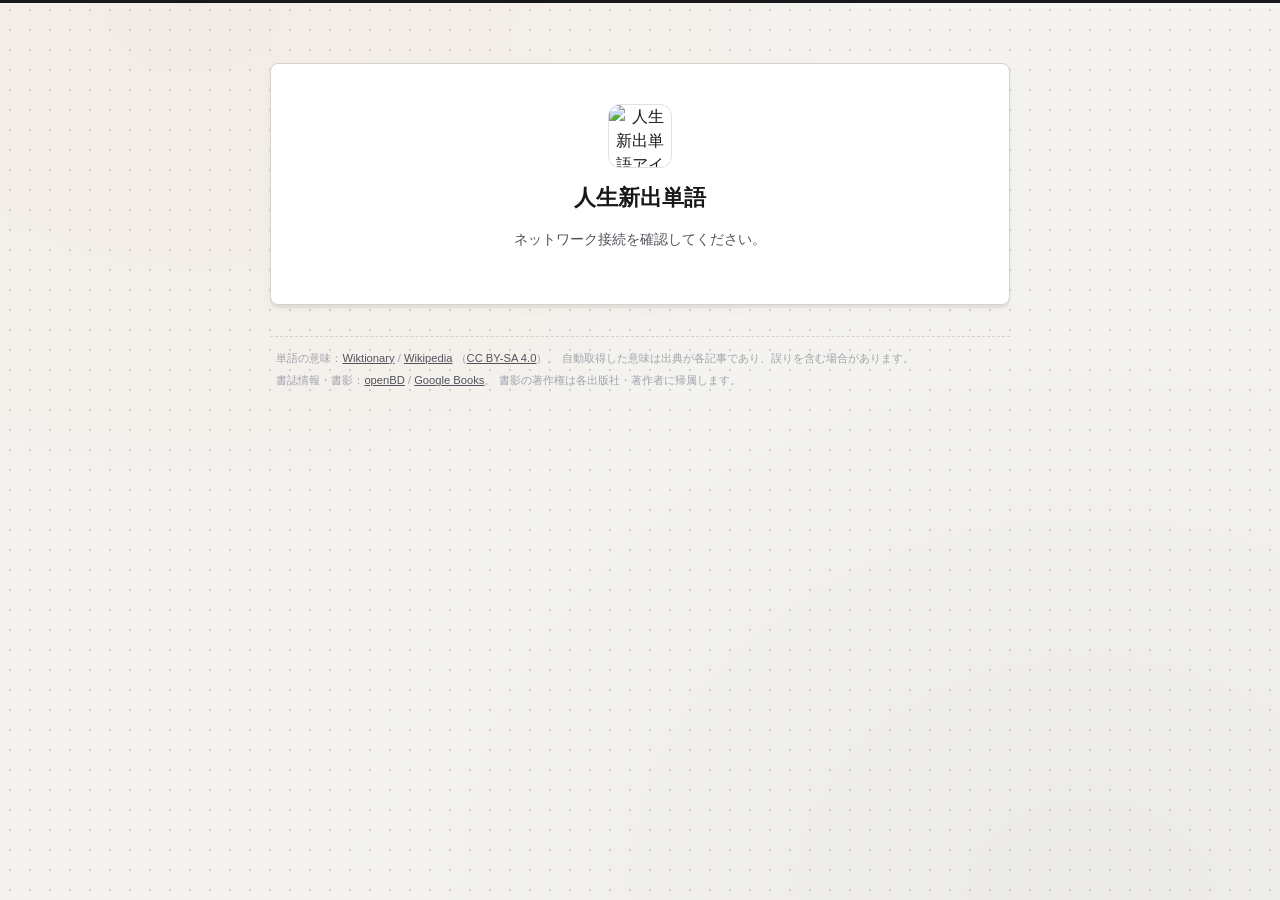
==== index.html @ a9bfadaf "feat: ランダムピックを最上部へ移動し本棚と一覧を直結、スマホ向けに本棚タブサイズを拡大" ====
<!DOCTYPE html>
<html lang="ja">
<head>
    <meta charset="utf-8">
    <meta name="viewport" content="width=device-width, initial-scale=1.0">
    <title>人生新出単語</title>
    
    <link rel="icon" type="image/png" href="./assets/icon.png?v=6">
    <link rel="apple-touch-icon" href="./assets/icon.png?v=6">

    <link rel="stylesheet" href="./assets/main.css?v=85">
    <script src="https://www.gstatic.com/firebasejs/10.14.1/firebase-app-compat.js" defer></script>
    <script src="https://www.gstatic.com/firebasejs/10.14.1/firebase-auth-compat.js" defer></script>
    <script src="https://www.gstatic.com/firebasejs/10.14.1/firebase-database-compat.js" defer></script>
    <script src="./assets/js/config.js?v=85" defer></script>
    <script src="./assets/js/storage.js?v=85" defer></script>
    <script src="./assets/js/api.js?v=85" defer></script>
    <script src="./assets/js/kuji.js?v=85" defer></script>
    <script src="./assets/js/ui-books.js?v=85" defer></script>
    <script src="./assets/js/ui-words.js?v=85" defer></script>
    <script src="./assets/js/app.js?v=85" defer></script>
</head>
<body>
    <div class="app-wrapper">
        <!-- 未ログイン時の専用ゲート画面（ログイン必須 / ローカル環境では即時プレビュー可） -->
        <section id="login-gate" class="card login-gate-card">
            <img src="./assets/icon.png?v=6" alt="人生新出単語アイコン" class="gate-icon">
            <h1 class="gate-title">人生新出単語</h1>
            <p id="gate-message" class="gate-desc">ログイン状態を確認しています...</p>
            <div class="gate-btn-group">
                <button type="button" id="gate-login-btn" class="btn btn-primary btn-gate-login" onclick="handleAuthClick()" style="display: none;">
                    Googleでログインして始める
                </button>
                <button type="button" id="gate-local-btn" class="btn btn-nav btn-gate-local" onclick="enterLocalPreviewMode()" style="display: none;">
                    ローカル確認モードでそのまま開く
                </button>
            </div>
        </section>

        <!-- ログイン後に表示されるメイン画面 -->
        <div id="app-main" class="app-main" style="display: none;">
            <!-- ヘッダー -->
            <header class="app-header">
                <div class="header-content">
                    <div class="header-text">
                        <h1 class="app-title">人生新出単語</h1>
                    </div>
                </div>
                <div class="header-actions">
                    <div id="auth-bar" class="auth-bar">
                        <span id="sync-status" class="sync-status">同期中</span>
                        <button type="button" id="auth-btn" class="btn-auth" onclick="handleAuthClick()">ログアウト</button>
                    </div>
                    <button type="button" class="btn btn-primary btn-nav" onclick="openWordAddModal()">
                        <svg class="icon-line" viewBox="0 0 16 16" aria-hidden="true"><path d="M8 3.2v9.6M3.2 8h9.6"/></svg>
                        単語を追加
                    </button>
                </div>
            </header>

            <!-- ランダムくじ引き（山札シャッフル方式） -->
            <section class="card draw-section">
                <div class="draw-row">
                    <div class="draw-title-group">
                        <span class="sub-title">
                            <svg class="icon-line icon-subtle" viewBox="0 0 16 16" aria-hidden="true"><path d="M2.5 5.5h8.5l-2-2M13.5 10.5H5l2 2"/></svg>
                            ランダムピックアップ
                        </span>
                    </div>
                    <button id="draw-btn" class="btn btn-primary btn-draw-compact" onclick="drawWord()">
                        引く
                    </button>
                </div>
                
                <div id="draw-result" class="draw-result-box" style="display: none;" aria-live="polite">
                    <div id="result-word" class="result-word"></div>
                    <div id="result-meaning" class="result-meaning"></div>
                    <div id="result-source" class="word-source" style="display: none;"></div>
                </div>
            </section>

            <!-- 本棚（ISBN / 書籍ごと）セレクター -->
            <section class="card book-shelf-card">
                <div class="book-shelf-top">
                    <span class="sub-title">
                        <svg class="icon-line icon-subtle" viewBox="0 0 16 16" aria-hidden="true"><path d="M2.5 3.5h4.2c1 0 1.3.4 1.3 1.2v8.3c0-.6-.5-1-1.3-1H2.5V3.5zm11 0H9.3c-1 0-1.3.4-1.3 1.2v8.3c0-.6.5-1 1.3-1h4.2V3.5z"/></svg>
                        本棚
                    </span>
                    <div class="book-shelf-actions">
                        <button type="button" id="book-search-jump-btn" class="btn-isbn-toggle btn-book-search-jump" onclick="openBookSearchModal()" title="本を検索して素早く移動">
                            <svg class="icon-line" viewBox="0 0 16 16" aria-hidden="true"><path d="M11.5 6.5a5 5 0 1 1-10 0 5 5 0 0 1 10 0zm-1.5 4.5 4 4"/></svg>
                            本を探す
                        </button>
                        <button type="button" id="book-reorder-btn" class="btn-isbn-toggle btn-book-reorder" onclick="toggleBookReorderMode()" style="display: none;">並び替え</button>
                        <button type="button" class="btn-isbn-toggle" onclick="toggleIsbnPanel()">＋ 本を追加</button>
                    </div>
                </div>

                <div id="isbn-panel" class="isbn-panel" style="display: none;">
                    <div class="isbn-input-row">
                        <input type="text" id="isbn-input" placeholder="本のタイトル・著者名 または ISBNコード" onkeydown="handleIsbnKey(event)">
                        <button type="button" id="isbn-submit-btn" class="btn-quick-add" onclick="addBookByIsbn()">検索・追加</button>
                    </div>
                    <div id="isbn-status" class="isbn-status">本のタイトルやISBNから書名・著者・表紙を検索します（オリジナルの本としても作成可能）</div>
                    <div id="isbn-search-results" class="isbn-search-results"></div>
                </div>

                <div id="book-tabs" class="book-tabs" role="tablist" aria-label="書籍の切り替え"></div>
                <div id="active-book-meta" class="active-book-meta" style="display: none;"></div>
            </section>

            <!-- 単語一覧・検索 -->
            <section class="card list-card">
                <div class="list-header">
                    <div class="list-title-wrap">
                        <h2 class="card-title">
                            <svg class="icon-line" viewBox="0 0 16 16" aria-hidden="true"><rect x="2.5" y="3" width="11" height="10" rx="1.5"/><path d="M5.5 6.5h5M5.5 9.5h3"/></svg>
                            登録単語
                        </h2>
                        <span id="filtered-count" class="count-badge">0 件</span>
                    </div>
                    <div class="list-header-actions">
                        <span id="save-feedback" class="save-feedback" aria-live="polite"></span>
                        <button type="button" id="batch-dict-btn" class="btn btn-sub" onclick="batchFetchMissingMeanings()" title="この本の中で意味が未登録の単語を辞書から一括検索">辞書補完</button>
                    </div>
                </div>

                <!-- 検索バー -->
                <div class="search-box">
                    <svg class="search-svg" viewBox="0 0 16 16" aria-hidden="true"><circle cx="7" cy="7" r="4.2"/><path d="M10.2 10.2L13.5 13.5"/></svg>
                    <input type="text" id="search-input" placeholder="検索..." oninput="handleSearch()">
                </div>

                <!-- ページ番号（100件ごと） -->
                <div id="list-pager" class="edit-pager list-pager" style="display: none;" aria-label="ページ切り替え（100件ごと）"></div>

                <!-- 単語カード一覧コンテナ -->
                <div id="word-list" class="word-list" role="list">
                </div>

                <!-- ページ番号（一覧下部・100件ごと） -->
                <div id="list-pager-bottom" class="edit-pager list-pager list-pager-bottom" style="display: none;" aria-label="ページ切り替え（100件ごと・下部）"></div>
            </section>
        </div>

        <!-- 単語意味確認モーダル -->
        <div id="meaning-confirm-modal" class="modal-backdrop" style="display: none;" role="dialog" aria-modal="true">
            <div class="card modal-card">
                <div class="modal-header">
                    <span id="modal-step-badge" class="count-badge">意味の確認</span>
                    <h3 id="modal-word-title" class="modal-word-title"></h3>
                </div>
                <p id="modal-guide-text" class="modal-guide">辞書から以下の意味が見つかりました。この意味で登録しますか？（直接書き換えも可能です）</p>
                <div id="modal-candidates-list" class="modal-candidates-list"></div>
                <div class="modal-input-group">
                    <label for="modal-meaning-input" class="modal-input-label">登録する意味（直接入力・編集できます）</label>
                    <input type="text" id="modal-meaning-input" class="inline-edit-input" placeholder="登録する意味を入力・編集..." oninput="handleModalMeaningInput()" onkeydown="handleModalMeaningKeydown(event)">
                </div>
                <div class="modal-actions">
                    <div class="modal-actions-sub">
                        <button type="button" id="modal-skip-btn" class="btn btn-sub" onclick="resolveMeaningModal('skip')">あとで（スキップ）</button>
                        <button type="button" id="modal-known-btn" class="btn btn-sub btn-modal-known" onclick="resolveMeaningModal('known')">意味なしで完了（既知）</button>
                    </div>
                    <button type="button" id="modal-save-btn" class="btn btn-primary btn-modal-save" onclick="resolveMeaningModal('save')">この意味で登録する</button>
                </div>
            </div>
        </div>

        <!-- 本クイック検索モーダル -->
        <div id="book-search-modal" class="modal-backdrop" style="display: none;" role="dialog" aria-modal="true" aria-labelledby="book-search-modal-title">
            <div class="card modal-card book-search-modal-card">
                <div class="modal-header">
                    <span class="count-badge" id="book-search-total-count">全0冊</span>
                    <h3 id="book-search-modal-title" class="modal-word-title">本を探す</h3>
                </div>
                <div class="book-search-modal-body">
                    <div class="book-search-input-wrap">
                        <input type="search" id="book-search-filter-input" class="inline-edit-input book-search-filter-input" placeholder="書名・著者名で絞り込み..." autocomplete="off">
                    </div>
                    <div id="book-search-modal-list" class="book-search-modal-list" role="listbox"></div>
                </div>
                <div class="modal-actions">
                    <button type="button" class="btn btn-sub" onclick="closeBookSearchModal()">閉じる</button>
                </div>
            </div>
        </div>

        <!-- 書影・表紙設定モーダル -->
        <div id="book-cover-modal" class="modal-backdrop" style="display: none;" role="dialog" aria-modal="true" aria-labelledby="cover-modal-title">
            <div class="card modal-card cover-modal-card">
                <div class="modal-header">
                    <span class="count-badge">書影・表紙</span>
                    <h3 id="cover-modal-title" class="modal-word-title">書影の設定</h3>
                </div>
                <div id="cover-modal-book-name" class="cover-modal-book-name"></div>

                <!-- プレビュー表示 -->
                <div class="cover-modal-preview-section">
                    <div id="cover-modal-preview" class="cover-modal-preview-box"></div>
                    <div class="cover-modal-preview-info">
                        <span id="cover-modal-type-badge" class="cover-type-badge">単色カラー</span>
                        <p class="cover-preview-hint">本棚や一覧で表示される表紙デザインです</p>
                    </div>
                </div>

                <!-- 単色カラー選択 -->
                <div class="cover-modal-section">
                    <label class="cover-modal-label">単色カラーを選択（12色）</label>
                    <div id="cover-color-palette" class="cover-color-palette" role="group" aria-label="表紙カラーパレット"></div>
                    <div class="cover-color-custom-row">
                        <label for="cover-color-picker" class="cover-custom-label">自由な色を指定：</label>
                        <input type="color" id="cover-color-picker" class="cover-color-picker" onchange="handleCoverColorPicker(this.value)">
                        <span id="cover-color-hex" class="cover-color-hex">#1e3a5f</span>
                    </div>
                </div>

                <!-- 画像URL設定 -->
                <div class="cover-modal-section">
                    <label for="cover-url-input" class="cover-modal-label">または画像URLを指定</label>
                    <div class="cover-url-input-row">
                        <input type="url" id="cover-url-input" class="inline-edit-input" placeholder="https://... (画像のURL)" oninput="handleCoverUrlInput(this.value)">
                        <button type="button" id="cover-url-apply-btn" class="btn btn-sub" onclick="applyCoverUrlFromInput()">プレビュー</button>
                    </div>
                    <div class="cover-url-actions">
                        <button type="button" id="cover-fetch-api-btn" class="btn btn-sub btn-fetch-cover" onclick="handleFetchCoverFromApi()">
                            <svg class="icon-line" viewBox="0 0 16 16" aria-hidden="true" style="width:13px;height:13px;margin-right:4px;vertical-align:-1px;"><path d="M11.5 6.5a5 5 0 1 1-10 0 5 5 0 0 1 10 0zm-1.5 4.5 4 4"/></svg>
                            openBD / Google Books から自動取得
                        </button>
                    </div>
                    <div id="cover-status-msg" class="cover-status-msg" style="display: none;"></div>
                </div>

                <!-- モーダルフッター操作 -->
                <div class="modal-actions">
                    <div class="modal-actions-sub">
                        <button type="button" class="btn btn-sub" onclick="resetCoverToDefault()">デフォルトに戻す</button>
                        <button type="button" class="btn btn-sub" onclick="closeBookCoverModal()">キャンセル</button>
                    </div>
                    <button type="button" id="cover-modal-save-btn" class="btn btn-primary btn-modal-save" onclick="saveBookCoverModal()">この設定で保存</button>
                </div>
            </div>
        </div>

        <!-- 単語追加モーダル -->
        <div id="word-add-modal" class="modal-backdrop" style="display: none;" role="dialog" aria-modal="true" aria-labelledby="word-add-modal-title">
            <div class="card modal-card word-add-card">
                <div class="modal-header">
                    <span class="count-badge">新規登録</span>
                    <h3 id="word-add-modal-title" class="modal-word-title">単語を追加</h3>
                </div>

                <!-- 登録先の本を選択 -->
                <div class="word-add-target-row">
                    <label for="word-add-book-select" class="word-add-label">登録先の本：</label>
                    <select id="word-add-book-select" class="word-add-select"></select>
                </div>

                <!-- 単語入力テキストエリア -->
                <div class="quick-add-box in-modal">
                    <div class="quick-add-header">
                        <span class="editor-guide">単語を入力（改行で複数一括登録可能・意味省略時は辞書から自動取得）</span>
                        <label class="setting-toggle" title="ONにすると辞書から意味を取得した際に「この意味でよいか」の確認画面を出します">
                            <input type="checkbox" id="confirm-meaning-toggle" onchange="handleConfirmSettingChange(this.checked)">
                            <span>意味を確認する</span>
                        </label>
                    </div>
                    <textarea id="quick-add-input" rows="4" placeholder="新しい単語を入力（改行で複数一気に登録できます&#10;単語だけでも、単語 : 意味 でもOK）"></textarea>
                    <div id="quick-add-status" class="quick-add-status" aria-live="polite" style="display: none;"></div>
                </div>

                <!-- モーダルフッター -->
                <div class="modal-actions">
                    <div class="modal-actions-sub">
                        <button type="button" class="btn btn-sub" onclick="closeWordAddModal()">閉じる</button>
                    </div>
                    <button type="button" id="quick-add-btn" class="btn btn-primary" onclick="addQuickWordFromModal()">追加する</button>
                </div>
            </div>
        </div>

        <!-- 出典・クレジット表示（各APIの利用条件に基づく） -->
        <footer class="credits-footer">
            <p>
                単語の意味：<a href="https://ja.wiktionary.org/" target="_blank" rel="noopener noreferrer">Wiktionary</a> /
                <a href="https://ja.wikipedia.org/" target="_blank" rel="noopener noreferrer">Wikipedia</a>
                （<a href="https://creativecommons.org/licenses/by-sa/4.0/deed.ja" target="_blank" rel="noopener noreferrer">CC BY-SA 4.0</a>）。
                自動取得した意味は出典が各記事であり、誤りを含む場合があります。
            </p>
            <p>
                書誌情報・書影：<a href="https://openbd.jp/" target="_blank" rel="noopener noreferrer">openBD</a> /
                <a href="https://books.google.com/" target="_blank" rel="noopener noreferrer">Google Books</a>。
                書影の著作権は各出版社・著作者に帰属します。
            </p>
        </footer>
    </div>
</body>
</html>
---- assets/main.css ----
:root {
    --bg-color: #f4f3ef;
    --card-bg: #ffffff;
    --text-primary: #18181b;
    --text-secondary: #52525b;
    --text-muted: #a1a1aa;
    --accent-vermilion: #e04f33;
    --primary-color: #18181b;
    --primary-hover: #27272a;
    --border-color: #e2e0d8;
    --card-shadow: 0 2px 6px rgba(24, 24, 27, 0.04), 0 1px 2px rgba(24, 24, 27, 0.03);
    --radius-card: 8px;
    --radius-btn: 6px;
}

* {
    box-sizing: border-box;
}

body {
    min-height: 100vh;
    background-color: var(--bg-color);
    background-image:
        radial-gradient(at 15% 0%, rgba(224, 79, 51, 0.05) 0px, transparent 45%),
        radial-gradient(at 85% 100%, rgba(24, 24, 27, 0.04) 0px, transparent 50%),
        radial-gradient(#d4d2c8 1.15px, transparent 1.15px);
    background-size: 100% 100%, 100% 100%, 20px 20px;
    background-attachment: fixed;
    border-top: 3px solid var(--primary-color);
    color: var(--text-primary);
    font-family: -apple-system, BlinkMacSystemFont, "Segoe UI", Roboto, "Helvetica Neue", "Hiragino Sans", "Hiragino Kaku Gothic ProN", "BIZ UDPGothic", Meiryo, sans-serif;
    line-height: 1.5;
    margin: 0;
    padding: 0;
    -webkit-font-smoothing: antialiased;
}

.app-title {
    position: relative;
    padding-left: 0.65rem;
}

.app-title::before {
    content: "";
    position: absolute;
    left: 0;
    top: 0.18em;
    bottom: 0.18em;
    width: 4px;
    border-radius: 2px;
    background-color: var(--accent-vermilion);
}

/* 縦幅をキュッと引き締めたレイアウト */
.app-wrapper {
    max-width: 780px;
    margin: 0 auto;
    padding: 1.25rem 1.25rem 3rem;
    display: flex;
    flex-direction: column;
    gap: 0.75rem;
}

.app-main {
    display: flex;
    flex-direction: column;
    gap: 0.75rem;
    width: 100%;
}

/* ログイン必須ゲート画面 */
.login-gate-card {
    display: flex;
    flex-direction: column;
    align-items: center;
    text-align: center;
    padding: 2.5rem 1.5rem !important;
    margin-top: 2.5rem;
    gap: 0.85rem;
}

.gate-icon {
    width: 64px;
    height: 64px;
    border-radius: 12px;
    border: 1px solid var(--border-color);
    object-fit: cover;
}

.gate-title {
    font-size: 1.35rem;
    font-weight: 700;
    margin: 0;
    color: var(--text-primary);
}

.gate-desc {
    font-size: 0.88rem;
    color: var(--text-secondary);
    max-width: 420px;
    margin: 0;
    line-height: 1.6;
}

.btn-gate-login {
    margin-top: 0.4rem;
    padding: 0.65rem 1.4rem;
    font-size: 0.92rem;
}

/* 本棚（ISBN / 書籍ごと） */
.book-shelf-card {
    display: flex;
    flex-direction: column;
    gap: 0.55rem;
    padding: 0.75rem 1rem !important;
}

.book-shelf-top {
    display: flex;
    align-items: center;
    justify-content: space-between;
    gap: 0.5rem;
    flex-wrap: wrap;
}

.book-shelf-actions {
    display: flex;
    align-items: center;
    gap: 0.35rem;
    margin-left: auto;
}

.btn-isbn-toggle {
    background: #f4f3ef;
    color: var(--text-primary);
    border: 1px solid #d4d2c8;
    border-radius: 4px;
    padding: 0.24rem 0.6rem;
    font-size: 0.75rem;
    font-weight: 600;
    cursor: pointer;
    white-space: nowrap;
    transition: background-color 0.15s;
}

.btn-isbn-toggle:hover {
    background: #e7e5de;
}

.btn-book-reorder.active {
    background: var(--primary-color);
    color: #ffffff;
    border-color: var(--primary-color);
}

.btn-book-reorder.active:hover {
    background: var(--primary-hover);
}

.isbn-panel {
    display: flex;
    flex-direction: column;
    gap: 0.35rem;
    background: #f9f8f5;
    border: 1px dashed #d4d2c8;
    border-radius: 6px;
    padding: 0.6rem;
}

.isbn-input-row {
    display: flex;
    gap: 0.4rem;
}

.isbn-input-row input {
    flex: 1;
    min-width: 0;
    padding: 0.45rem 0.65rem;
    font-size: 16px;
    font-family: inherit;
    border: 1px solid #d4d2c8;
    border-radius: 6px;
    background: #ffffff;
}

.isbn-status {
    font-size: 0.74rem;
    color: var(--text-secondary);
}

.isbn-search-results {
    display: flex;
    flex-direction: column;
    gap: 0.35rem;
    margin-top: 0.2rem;
}

.book-search-item {
    display: flex;
    align-items: center;
    gap: 0.6rem;
    width: 100%;
    text-align: left;
    font-family: inherit;
    background: #ffffff;
    border: 1px solid #d4d2c8;
    border-radius: 6px;
    padding: 0.45rem 0.65rem;
    cursor: pointer;
    transition: all 0.15s;
}

.book-search-item:hover {
    background: #f4f3ef;
    border-color: var(--text-primary);
}

.book-search-thumb {
    width: 30px;
    height: 42px;
    object-fit: cover;
    border-radius: 3px;
    border: 1px solid #dcdad0;
    flex-shrink: 0;
    background: #f4f3ef;
}

.book-search-text {
    display: flex;
    flex-direction: column;
    gap: 0.1rem;
    min-width: 0;
}

.book-search-title {
    font-size: 0.82rem;
    font-weight: 700;
    color: var(--text-primary);
    line-height: 1.3;
}

.book-search-sub {
    font-size: 0.72rem;
    color: var(--text-secondary);
}

.book-search-direct {
    text-align: left;
    font-family: inherit;
    font-size: 0.76rem;
    font-weight: 600;
    color: var(--text-secondary);
    background: #f4f3ef;
    border: 1px dashed #c8c5b9;
    border-radius: 5px;
    padding: 0.4rem 0.65rem;
    cursor: pointer;
    transition: all 0.15s;
}

.book-search-direct:hover {
    color: var(--text-primary);
    background: #eae8e0;
    border-color: var(--text-primary);
}

.book-tabs {
    display: flex;
    flex-wrap: nowrap;
    gap: 0.35rem;
    overflow-x: auto;
    overflow-y: hidden;
    padding-bottom: 0.35rem;
    -webkit-overflow-scrolling: touch;
    scrollbar-width: thin;
    scrollbar-color: #dcdad0 transparent;
}

.book-tabs::-webkit-scrollbar {
    height: 4px;
}

.book-tabs::-webkit-scrollbar-track {
    background: transparent;
}

.book-tabs::-webkit-scrollbar-thumb {
    background: #dcdad0;
    border-radius: 999px;
}

.book-tabs::-webkit-scrollbar-thumb:hover {
    background: #b8b5a8;
}

.book-tabs.is-reordering {
    flex-wrap: wrap;
    overflow-x: visible;
    padding-bottom: 0;
}

.book-tab {
    display: inline-flex;
    align-items: center;
    gap: 0.3rem;
    padding: 0.28rem 0.5rem;
    font-family: inherit;
    font-size: 0.78rem;
    font-weight: 600;
    color: var(--text-secondary);
    background-color: #f4f3ef;
    border: 1px solid #dcdad0;
    border-radius: 5px;
    cursor: pointer;
    transition: all 0.15s;
    max-width: 140px;
    white-space: nowrap;
    flex-shrink: 0;
}

.book-tab-color-dot {
    width: 8px;
    height: 8px;
    border-radius: 50%;
    flex-shrink: 0;
    box-shadow: 0 0 0 1px rgba(0, 0, 0, 0.12);
    transition: transform 0.15s ease;
}

.book-tab.active .book-tab-color-dot {
    box-shadow: 0 0 0 1.5px #ffffff;
    transform: scale(1.1);
}

.book-tab-title {
    overflow: hidden;
    text-overflow: ellipsis;
    white-space: nowrap;
    min-width: 0;
    flex: 1;
}

.book-tab-pin-badge {
    display: inline-flex;
    align-items: center;
    justify-content: center;
    flex-shrink: 0;
    margin-left: 0.05rem;
    color: #b45309;
    opacity: 0.85;
}

.book-tab.is-pinned {
    border-color: #d8d3c5;
}

.book-tab.is-pinned.active {
    border-color: var(--primary-color);
}

.book-tab-divider {
    width: 1px;
    height: 16px;
    background: #d8d6cb;
    margin: 0 0.15rem;
    align-self: center;
    flex-shrink: 0;
}

.book-tab-count {
    flex-shrink: 0;
    font-size: 0.72rem;
    font-weight: 600;
    padding: 0.05rem 0.35rem;
    background: rgba(0, 0, 0, 0.06);
    border-radius: 999px;
    line-height: 1.2;
}

.book-tab:hover {
    color: var(--text-primary);
    background-color: #eae8e0;
}

.book-tab.active {
    background-color: var(--primary-color);
    color: #ffffff;
    border-color: var(--primary-color);
}

.book-tab.active .book-tab-count {
    background: rgba(255, 255, 255, 0.25);
    color: #ffffff;
}

.book-tab[draggable="true"] {
    cursor: grab;
}

.book-tab[draggable="true"]:active {
    cursor: grabbing;
}

.book-tab.is-dragging {
    opacity: 0.45;
}

.book-tab.drag-over-left {
    box-shadow: -3px 0 0 0 var(--accent-vermilion);
}

.book-tab.drag-over-right {
    box-shadow: 3px 0 0 0 var(--accent-vermilion);
}

.active-book-meta {
    display: flex;
    align-items: center;
    justify-content: space-between;
    gap: 0.6rem;
    flex-wrap: wrap;
    padding-top: 0.45rem;
    border-top: 1px dashed #e2e0d8;
    font-size: 0.78rem;
    color: var(--text-secondary);
}

.book-meta-left {
    display: flex;
    align-items: center;
    gap: 0.6rem;
    min-width: 0;
    flex: 1;
}

.book-meta-actions {
    display: flex;
    align-items: center;
    gap: 0.35rem;
    flex-shrink: 0;
    margin-left: auto;
}

.btn-book-move {
    background: #f4f3ef;
    border: 1px solid #d4d2c8;
    border-radius: 4px;
    color: var(--text-secondary);
    font-family: inherit;
    font-size: 0.7rem;
    font-weight: 600;
    padding: 0.12rem 0.45rem;
    cursor: pointer;
    white-space: nowrap;
    transition: all 0.15s;
}

.btn-book-move:hover:not(:disabled) {
    color: var(--text-primary);
    background: #eae8e0;
    border-color: var(--text-primary);
}

.btn-book-move:disabled {
    opacity: 0.4;
    cursor: not-allowed;
}

.book-cover-wrap {
    display: inline-flex;
    flex-shrink: 0;
    cursor: pointer;
    border-radius: 3px;
    position: relative;
    outline: none;
    transition: transform 0.15s ease, filter 0.15s ease;
}

.book-cover-wrap:hover {
    transform: translateY(-1px);
    filter: brightness(1.04);
}

.book-cover-wrap:focus-visible {
    box-shadow: 0 0 0 2px var(--primary-color);
}

.book-cover-thumb {
    width: 36px;
    height: 50px;
    object-fit: cover;
    border-radius: 3px;
    border: 1px solid rgba(0, 0, 0, 0.15);
    box-shadow: 0 1px 3px rgba(24, 24, 27, 0.12);
    flex-shrink: 0;
    background-color: #f4f3ef;
}

.book-cover-thumb.is-large {
    width: 72px;
    height: 100px;
    border-radius: 4px;
    box-shadow: 0 4px 10px rgba(24, 24, 27, 0.18);
}

.book-cover-placeholder {
    display: flex;
    align-items: center;
    justify-content: center;
    width: 36px;
    height: 50px;
    box-sizing: border-box;
    padding: 3px 4px 3px 6px;
    font-size: 0.62rem;
    font-weight: 700;
    line-height: 1.15;
    background-image: 
        linear-gradient(to right, rgba(0, 0, 0, 0.25) 0, rgba(0, 0, 0, 0.16) 2px, rgba(255, 255, 255, 0.15) 3px, transparent 4px),
        linear-gradient(135deg, rgba(255, 255, 255, 0.16) 0%, transparent 60%);
    border: 1px solid rgba(0, 0, 0, 0.18);
    border-left: 3px solid rgba(0, 0, 0, 0.32);
    border-radius: 2px 4px 4px 2px;
    box-shadow: 1px 1px 3px rgba(0, 0, 0, 0.12), inset 0 0 4px rgba(0, 0, 0, 0.08);
    text-align: center;
    word-break: break-all;
    overflow: hidden;
    user-select: none;
    flex-shrink: 0;
}

.book-cover-placeholder.is-large {
    width: 72px;
    height: 100px;
    font-size: 0.78rem;
    padding: 6px 8px 6px 12px;
    border-left-width: 5px;
    border-radius: 3px 6px 6px 3px;
    box-shadow: 2px 4px 12px rgba(0, 0, 0, 0.2);
}

.book-cover-placeholder .book-cover-title {
    display: block;
    max-width: 100%;
    word-break: break-all;
    letter-spacing: -0.02em;
    text-shadow: 0 1px 2px rgba(0, 0, 0, 0.25);
}

.book-meta-text {
    font-weight: 600;
    color: var(--text-primary);
    word-break: break-word;
}

.btn-book-pin {
    background: #f4f3ef;
    border: 1px solid #d4d2c8;
    border-radius: 4px;
    color: var(--text-primary);
    font-family: inherit;
    font-size: 0.7rem;
    font-weight: 600;
    padding: 0.12rem 0.5rem;
    cursor: pointer;
    white-space: nowrap;
    display: inline-flex;
    align-items: center;
    gap: 0.25rem;
    transition: all 0.15s;
}

.btn-book-pin:hover {
    background: #eae8e0;
    border-color: #b45309;
    color: #b45309;
}

.btn-book-pin.is-pinned {
    background: #fef3c7;
    border-color: #fde68a;
    color: #92400e;
}

.btn-book-pin.is-pinned:hover {
    background: #fde68a;
    border-color: #f59e0b;
}

.btn-book-cover {
    background: #f4f3ef;
    border: 1px solid #d4d2c8;
    border-radius: 4px;
    color: var(--text-primary);
    font-family: inherit;
    font-size: 0.7rem;
    font-weight: 600;
    padding: 0.12rem 0.5rem;
    cursor: pointer;
    white-space: nowrap;
    display: inline-flex;
    align-items: center;
    gap: 0.25rem;
    transition: all 0.15s;
}

.btn-book-cover:hover {
    background: #eae8e0;
    border-color: var(--primary-color);
    color: var(--primary-color);
}

.btn-book-remove {
    background: none;
    border: 1px solid #e4e2d8;
    border-radius: 4px;
    color: var(--text-muted);
    font-size: 0.7rem;
    padding: 0.12rem 0.45rem;
    cursor: pointer;
    white-space: nowrap;
}

.btn-book-remove:hover {
    color: #dc2626;
    border-color: #fca5a5;
    background: #fef2f2;
}

.draw-title-group {
    display: flex;
    align-items: center;
    gap: 0.5rem;
    flex-wrap: wrap;
}

.draw-deck-info {
    font-size: 0.72rem;
    font-weight: 600;
    color: var(--text-secondary);
    background: #f4f3ef;
    border: 1px solid #dcdad0;
    border-radius: 4px;
    padding: 0.08rem 0.45rem;
}

/* ヘッダー（スリム化） */
.app-header {
    display: flex;
    align-items: center;
    justify-content: space-between;
    padding: 0.25rem 0;
    gap: 0.75rem;
}

.header-content {
    display: flex;
    align-items: center;
    gap: 0.65rem;
}

.app-icon {
    width: 38px;
    height: 38px;
    border-radius: 6px;
    border: 1px solid var(--border-color);
    object-fit: cover;
    flex-shrink: 0;
}

.app-title {
    font-size: 1.2rem;
    font-weight: 700;
    color: var(--text-primary);
    margin: 0;
    letter-spacing: -0.01em;
    white-space: nowrap;
}

.header-actions {
    display: flex;
    align-items: center;
    gap: 0.45rem;
    flex-wrap: wrap;
    justify-content: flex-end;
}

.auth-bar {
    display: inline-flex;
    align-items: center;
    gap: 0.4rem;
    background: #ffffff;
    border: 1px solid #d4d2c8;
    border-radius: var(--radius-btn);
    padding: 0.22rem 0.5rem;
    box-shadow: 0 1px 0 rgba(24, 24, 27, 0.06);
}

.sync-status {
    font-size: 0.72rem;
    font-weight: 600;
    color: var(--text-secondary);
    white-space: nowrap;
}

.sync-status.synced {
    color: #15803d;
}

.btn-auth {
    background: #f4f3ef;
    color: var(--text-primary);
    border: 1px solid #d4d2c8;
    border-radius: 4px;
    padding: 0.22rem 0.55rem;
    font-size: 0.74rem;
    font-weight: 600;
    cursor: pointer;
    transition: all 0.15s;
    white-space: nowrap;
}

.btn-auth:hover {
    background: #e7e5de;
    border-color: #a1a1aa;
}

.edit-header-top {
    width: 100%;
    display: flex;
    align-items: center;
    justify-content: space-between;
    gap: 0.5rem;
}

.btn-nav {
    display: inline-flex;
    align-items: center;
    gap: 0.35rem;
    padding: 0.45rem 0.9rem;
    font-size: 0.82rem;
    font-weight: 600;
    color: #ffffff;
    background: var(--primary-color);
    border: 1px solid var(--primary-color);
    border-radius: var(--radius-btn);
    box-shadow: 0 2px 0 #000000;
    text-decoration: none;
    transition: all 0.12s;
}

.icon-line {
    width: 14px;
    height: 14px;
    fill: none;
    stroke: currentColor;
    stroke-width: 1.7;
    stroke-linecap: round;
    stroke-linejoin: round;
    flex-shrink: 0;
}

.icon-subtle {
    opacity: 0.7;
}

.icon-pin {
    width: 12px;
    height: 12px;
    transform: rotate(45deg);
    transform-origin: center;
    transition: transform 0.15s ease, fill 0.15s ease;
}

.book-tab-pin-badge .icon-pin {
    width: 11px;
    height: 11px;
}

.book-tab.is-pinned .icon-pin,
.btn-book-pin.is-pinned .icon-pin {
    fill: currentColor;
}

.btn-nav:hover {
    background: var(--primary-hover);
    transform: translateY(-1px);
    box-shadow: 0 3px 0 #000000;
}

.btn-nav:active {
    transform: translateY(1px);
    box-shadow: 0 1px 0 #000000;
}

/* カード共通スタイル */
.card {
    background: var(--card-bg);
    border-radius: var(--radius-card);
    border: 1px solid #d4d2c8;
    box-shadow: 0 3px 0 rgba(24, 24, 27, 0.06), 0 4px 12px rgba(24, 24, 27, 0.03);
    padding: 1rem 1.15rem;
}

.card-title {
    display: inline-flex;
    align-items: center;
    gap: 0.4rem;
    font-size: 0.95rem;
    font-weight: 700;
    color: var(--text-primary);
    margin: 0;
    letter-spacing: 0.01em;
}

/* ランダムピックアップ（主張を抑えた控えめなサブバー設計） */
.draw-section {
    background: #faf9f5;
    border: 1px dashed #ccc9be;
    box-shadow: none;
    display: flex;
    flex-direction: column;
    gap: 0.55rem;
    padding: 0.55rem 0.95rem;
    position: relative;
}

.draw-row {
    display: flex;
    align-items: center;
    justify-content: space-between;
}

.sub-title {
    display: inline-flex;
    align-items: center;
    gap: 0.38rem;
    font-size: 0.8rem;
    font-weight: 600;
    color: var(--text-secondary);
}

.btn-draw-compact {
    width: auto !important;
    padding: 0.3rem 0.85rem !important;
    font-size: 0.78rem !important;
    font-weight: 600;
    color: var(--text-primary);
    background: #ffffff;
    border: 1px solid #c8c5b9;
    border-radius: var(--radius-btn);
    box-shadow: 0 1px 0 rgba(24, 24, 27, 0.08);
    cursor: pointer;
    transition: all 0.12s;
}

.btn-draw-compact:hover:not(:disabled) {
    background: #f4f3ef;
    border-color: var(--text-primary);
}

.btn-draw-compact:active:not(:disabled) {
    transform: translateY(1px);
    box-shadow: none;
}

.draw-result-box {
    background: #ffffff;
    border: 1px solid #dcdad0;
    border-left: 3px solid var(--accent-vermilion);
    border-radius: 6px;
    padding: 0.55rem 0.85rem;
    text-align: left;
}

.draw-result-box.popping {
    animation: resultPop 0.2s ease-out;
}

.result-word {
    font-size: 1.15rem;
    font-weight: 700;
    color: var(--text-primary);
    line-height: 1.3;
}

.result-meaning {
    font-size: 0.82rem;
    color: var(--text-secondary);
    line-height: 1.45;
    margin-top: 0.2rem;
    display: block;
}

.result-meaning:empty {
    display: none;
}

/* 単語一覧・検索 */
.list-card {
    display: flex;
    flex-direction: column;
    gap: 0.75rem;
}

.list-header {
    display: flex;
    align-items: center;
    justify-content: space-between;
    gap: 0.5rem;
    flex-wrap: wrap;
    padding-bottom: 0.5rem;
    border-bottom: 1px solid #eceae2;
}

.list-header-actions {
    display: flex;
    align-items: center;
    gap: 0.4rem;
    flex-wrap: wrap;
}


.list-title-wrap {
    display: flex;
    align-items: center;
    gap: 0.5rem;
}

.count-badge {
    font-size: 0.73rem;
    font-weight: 700;
    color: #f4f3ef;
    background-color: var(--primary-color);
    padding: 0.1rem 0.5rem;
    border-radius: 4px;
    letter-spacing: 0.02em;
}

/* 検索ボックス */
.search-box {
    position: relative;
}

.search-svg {
    position: absolute;
    left: 0.75rem;
    top: 50%;
    transform: translateY(-50%);
    width: 14px;
    height: 14px;
    fill: none;
    stroke: var(--text-muted);
    stroke-width: 1.7;
    stroke-linecap: round;
    pointer-events: none;
}

.search-box input {
    width: 100%;
    padding: 0.52rem 0.8rem 0.52rem 2.1rem;
    font-family: inherit;
    font-size: 16px;
    border: 1px solid #d4d2c8;
    border-radius: 6px;
    background-color: #f9f8f5;
    box-shadow: inset 0 1px 2px rgba(24, 24, 27, 0.03);
    transition: all 0.15s;
}

.search-box input:focus {
    background-color: #ffffff;
    border-color: var(--text-primary);
    box-shadow: 0 0 0 2px rgba(24, 24, 27, 0.08);
    outline: none;
}

/* 単語カードリスト（インデックスカード風デザイン） */
.word-list {
    display: grid;
    grid-template-columns: repeat(auto-fill, minmax(320px, 1fr));
    gap: 0.6rem;
}

.word-card {
    background-color: #ffffff;
    border: 1px solid #dcdad0;
    border-left: 3px solid #18181b;
    border-radius: 6px;
    padding: 0.45rem 0.7rem;
    box-shadow: 0 2px 0 rgba(24, 24, 27, 0.04);
    transition: all 0.15s ease;
    display: flex;
    flex-direction: column;
    justify-content: center;
}

.word-card.is-editing {
    grid-column: 1 / -1;
}

.word-card:hover {
    border-color: #b8b5a8;
    border-left-color: var(--accent-vermilion);
    transform: translateY(-1px);
    box-shadow: 0 3px 0 rgba(24, 24, 27, 0.07), 0 4px 10px rgba(24, 24, 27, 0.04);
}

.word-card-top {
    display: flex;
    align-items: center;
    justify-content: space-between;
    gap: 0.35rem;
    margin-bottom: 0;
}

.word-term {
    font-size: 0.95rem;
    font-weight: 700;
    color: var(--text-primary);
    word-break: break-word;
    line-height: 1.3;
}

.card-actions {
    display: flex;
    align-items: center;
    gap: 0.1rem;
    flex-shrink: 0;
}

.btn-card-action {
    background: none;
    border: none;
    color: var(--text-muted);
    cursor: pointer;
    font-size: 0.72rem;
    padding: 0.1rem 0.28rem;
    border-radius: 4px;
    transition: color 0.15s, background-color 0.15s;
    white-space: nowrap;
}

.btn-card-add {
    color: var(--text-secondary);
    font-weight: 500;
}

.btn-card-known {
    color: #15803d;
    font-weight: 700;
    padding: 0.1rem 0.35rem;
}

.btn-card-known:hover {
    color: #166534 !important;
    background-color: #dcfce7 !important;
}

.word-term-wrap {
    flex: 1;
    display: flex;
    align-items: center;
    gap: 0.4rem;
    flex-wrap: wrap;
    min-width: 0;
}

.btn-card-auto {
    color: #1d4ed8;
    font-weight: 600;
}

.btn-card-auto:hover {
    color: #1e40af !important;
    background-color: #eff6ff !important;
}

.auto-meaning-badge {
    display: inline-block;
    font-size: 0.66rem;
    font-weight: 700;
    color: #9a3412;
    background-color: #ffedd5;
    border: 1px solid #fed7aa;
    border-radius: 3px;
    padding: 0.02rem 0.32rem;
    margin-right: 0.35rem;
    vertical-align: middle;
}

.auto-verify-bar {
    display: flex;
    align-items: center;
    gap: 0.35rem;
    margin-top: 0.35rem;
    flex-wrap: wrap;
}

.btn-auto-verify {
    font-family: inherit;
    font-size: 0.7rem;
    font-weight: 600;
    padding: 0.15rem 0.45rem;
    border-radius: 4px;
    border: 1px solid #d4d2c8;
    background-color: #f9f8f5;
    color: var(--text-secondary);
    cursor: pointer;
    transition: all 0.15s;
}

.btn-auto-verify:hover {
    color: var(--text-primary);
    background-color: #eae8e0;
}

.btn-auto-verify.ok {
    color: #15803d;
    border-color: #bbf7d0;
    background-color: #f0fdf4;
}

.btn-auto-verify.ok:hover {
    background-color: #dcfce7;
}

.btn-auto-verify.danger:hover {
    color: #dc2626;
    border-color: #fecaca;
    background-color: #fef2f2;
}

.inline-candidates {
    display: flex;
    flex-direction: column;
    gap: 0.25rem;
    font-size: 0.74rem;
    color: var(--text-secondary);
}

.candidate-chip {
    text-align: left;
    font-family: inherit;
    font-size: 0.75rem;
    color: var(--text-primary);
    background-color: #f9f8f5;
    border: 1px solid #d4d2c8;
    border-radius: 4px;
    padding: 0.3rem 0.5rem;
    cursor: pointer;
    line-height: 1.35;
}

.candidate-chip:hover {
    background-color: #f0eee6;
    border-color: var(--text-primary);
}

.btn-inline-dict {
    margin-right: auto;
    padding: 0.2rem 0.55rem;
    font-size: 0.72rem;
    font-weight: 600;
    color: var(--text-primary);
    background-color: #f4f3ef;
    border: 1px solid #d4d2c8;
    border-radius: 4px;
    cursor: pointer;
}

.btn-inline-dict:hover {
    background-color: #e7e5de;
}

.btn-card-action:hover {
    color: var(--text-primary);
    background-color: #f4f4f5;
}

.btn-card-delete:hover {
    color: #dc2626 !important;
    background-color: #fef2f2 !important;
}

.word-desc {
    font-size: 0.82rem;
    color: var(--text-secondary);
    line-height: 1.45;
    word-break: break-word;
    margin: 0.2rem 0 0;
    padding-top: 0.35rem;
    border-top: 1px dashed #e5e3dc;
}

/* インライン編集エリア */
.word-term-editable {
    cursor: pointer;
    border-bottom: 1px dashed transparent;
    transition: border-color 0.15s, color 0.15s;
}

.word-term-editable:hover {
    border-bottom-color: var(--text-muted);
}

.inline-edit-box {
    margin-top: 0.45rem;
    padding-top: 0.45rem;
    border-top: 1px dashed #e5e3dc;
    display: flex;
    flex-direction: column;
    gap: 0.4rem;
}

.inline-edit-row {
    display: flex;
    align-items: center;
    gap: 0.45rem;
}

.inline-edit-label {
    font-size: 0.72rem;
    font-weight: 700;
    color: var(--text-secondary);
    width: 2.2rem;
    flex-shrink: 0;
}

.inline-edit-input {
    flex: 1;
    width: 100%;
    padding: 0.4rem 0.55rem;
    font-size: 16px;
    border: 1px solid #d4d2c8;
    border-radius: 4px;
    outline: none;
    background: #ffffff;
}

.inline-edit-input:focus {
    border-color: var(--text-primary);
}

.inline-word-input {
    font-weight: 700;
}

.inline-edit-btns {
    display: flex;
    gap: 0.3rem;
    justify-content: flex-end;
}

.btn-inline-save {
    padding: 0.2rem 0.55rem;
    font-size: 0.72rem;
    font-weight: 600;
    color: #ffffff;
    background-color: var(--primary-color);
    border: none;
    border-radius: 4px;
    cursor: pointer;
}

.btn-inline-cancel {
    padding: 0.2rem 0.55rem;
    font-size: 0.72rem;
    color: var(--text-secondary);
    background-color: #f4f4f5;
    border: none;
    border-radius: 4px;
    cursor: pointer;
}

.empty-state {
    grid-column: 1 / -1;
    text-align: center;
    padding: 2rem 1rem;
    color: var(--text-muted);
    font-size: 0.85rem;
}

.link-add-empty {
    margin-top: 0.6rem;
}

/* 単語追加フォーム・モーダル内共通スタイル */

.quick-add-box {
    display: flex;
    flex-direction: column;
    gap: 0.4rem;
    padding-bottom: 0.65rem;
    border-bottom: 1px dashed #e2e0d8;
}

.quick-add-header {
    display: flex;
    align-items: center;
    justify-content: space-between;
    gap: 0.5rem;
    flex-wrap: wrap;
}

.quick-add-status {
    font-size: 0.78rem;
    font-weight: 600;
    color: var(--text-secondary);
    padding: 0.15rem 0.1rem 0;
}

.quick-add-status.is-loading {
    color: #1d4ed8;
}

.quick-add-status.is-success {
    color: #15803d;
}

.quick-add-status.is-error {
    color: var(--accent-vermilion);
}

.quick-add-box textarea {
    width: 100%;
    padding: 0.55rem 0.7rem;
    font-family: inherit;
    font-size: 16px;
    line-height: 1.5;
    color: var(--text-primary);
    background-color: #f9f8f5;
    border: 1px solid #d4d2c8;
    border-radius: 6px;
    resize: vertical;
    min-height: 68px;
    transition: all 0.15s;
}

.quick-add-box textarea:focus {
    background-color: #ffffff;
    border-color: var(--text-primary);
    box-shadow: 0 0 0 2px rgba(24, 24, 27, 0.08);
    outline: none;
}

.btn-quick-add {
    flex-shrink: 0;
    padding: 0.35rem 0.85rem;
    font-family: inherit;
    font-size: 0.8rem;
    font-weight: 600;
    color: #ffffff;
    background-color: var(--primary-color);
    border: 1px solid #09090b;
    border-radius: 6px;
    cursor: pointer;
    box-shadow: 0 1px 0 #09090b;
    transition: all 0.15s;
    white-space: nowrap;
}

.btn-quick-add:hover:not(:disabled) {
    background-color: var(--primary-hover);
}

.btn-quick-add:active:not(:disabled) {
    transform: translateY(1px);
    box-shadow: none;
}

.btn-quick-add:disabled {
    color: var(--text-muted);
    background-color: #f4f3ef;
    border-color: #d4d2c8;
    box-shadow: none;
    cursor: wait;
}

.editor-guide {
    font-size: 0.78rem;
    color: var(--text-secondary);
    margin: 0;
}

.editor-guide code {
    background-color: #f4f4f5;
    color: var(--text-primary);
    padding: 0.1rem 0.35rem;
    border-radius: 4px;
    font-size: 0.75rem;
}

.save-feedback {
    font-size: 0.78rem;
    font-weight: 600;
    color: #15803d;
    opacity: 0;
    transition: opacity 0.2s ease;
    pointer-events: none;
}

.save-feedback.unsaved {
    color: var(--accent-vermilion);
}

.save-feedback.visible {
    opacity: 1;
}

.btn-primary {
    display: inline-flex;
    align-items: center;
    justify-content: center;
    padding: 0.48rem 1rem;
    font-family: inherit;
    font-size: 0.84rem;
    font-weight: 700;
    color: #ffffff;
    background-color: var(--primary-color);
    border: 1px solid #09090b;
    border-radius: var(--radius-btn);
    box-shadow: 0 2px 0 #09090b;
    cursor: pointer;
    transition: all 0.15s;
    white-space: nowrap;
}

.btn-primary:hover:not(:disabled) {
    background-color: var(--primary-hover);
    transform: translateY(-1px);
    box-shadow: 0 3px 0 #09090b;
}

.btn-primary:active:not(:disabled) {
    transform: translateY(1px);
    box-shadow: none;
}

.btn-primary:disabled {
    color: var(--text-muted);
    background-color: #f4f3ef;
    border-color: #d4d2c8;
    box-shadow: none;
    cursor: not-allowed;
    transform: none;
}

.btn-sub {
    padding: 0.42rem 0.7rem;
    font-family: inherit;
    font-size: 0.76rem;
    color: var(--text-secondary);
    background-color: #fafafa;
    border: 1px solid var(--border-color);
    border-radius: 4px;
    cursor: pointer;
    transition: all 0.15s;
    white-space: nowrap;
}

.btn-sub:hover:not(:disabled) {
    color: var(--text-primary);
    background-color: #f4f4f5;
}

.btn-sub:disabled {
    opacity: 0.45;
    cursor: not-allowed;
}

.gate-btn-group {
    display: flex;
    flex-direction: column;
    align-items: center;
    gap: 0.5rem;
}

.btn-gate-local {
    font-size: 0.8rem;
}

.quick-add-right {
    display: flex;
    align-items: center;
    gap: 0.65rem;
    flex-wrap: wrap;
}

.setting-toggle {
    display: inline-flex;
    align-items: center;
    gap: 0.35rem;
    font-size: 0.76rem;
    font-weight: 600;
    color: var(--text-secondary);
    cursor: pointer;
    user-select: none;
    white-space: nowrap;
}

.setting-toggle input[type="checkbox"] {
    width: 15px;
    height: 15px;
    accent-color: var(--primary-color);
    cursor: pointer;
    margin: 0;
}

.candidate-chip.active {
    background-color: #f0eee6;
    border-color: var(--primary-color);
    font-weight: 600;
}

/* 意味確認モーダル */
.modal-backdrop {
    position: fixed;
    inset: 0;
    background-color: rgba(24, 24, 27, 0.48);
    display: flex;
    align-items: center;
    justify-content: center;
    padding: 1rem;
    z-index: 1000;
}

.modal-card {
    width: 100%;
    max-width: 480px;
    display: flex;
    flex-direction: column;
    gap: 0.75rem;
    padding: 1.25rem !important;
    box-shadow: 0 12px 28px rgba(24, 24, 27, 0.2);
}

.modal-header {
    display: flex;
    align-items: center;
    gap: 0.6rem;
    flex-wrap: wrap;
}

.modal-word-title {
    margin: 0;
    font-size: 1.15rem;
    font-weight: 700;
    color: var(--text-primary);
}

.modal-guide {
    margin: 0;
    font-size: 0.8rem;
    color: var(--text-secondary);
    line-height: 1.45;
}

.modal-candidates-list {
    display: flex;
    flex-direction: column;
    gap: 0.35rem;
    max-height: 180px;
    overflow-y: auto;
}

.modal-input-group {
    display: flex;
    flex-direction: column;
    gap: 0.25rem;
}

.modal-input-label {
    font-size: 0.75rem;
    font-weight: 600;
    color: var(--text-secondary);
}

.modal-actions {
    display: flex;
    align-items: center;
    justify-content: space-between;
    gap: 0.6rem;
    flex-wrap: wrap;
    margin-top: 0.35rem;
    padding-top: 0.6rem;
    border-top: 1px dashed #e5e3dc;
}

.modal-actions-sub {
    display: flex;
    align-items: center;
    gap: 0.4rem;
    flex-wrap: wrap;
}

.btn-modal-known {
    color: var(--text-secondary);
    border-color: #d4d2c8;
    background-color: #f4f3ef;
}

.btn-modal-save {
    margin-left: auto;
}

@keyframes resultPop {
    0% { transform: scale(0.94); opacity: 0.5; }
    100% { transform: scale(1); opacity: 1; }
}

@media (max-width: 600px) {
    .app-wrapper {
        padding: 0.85rem 0.75rem 2.2rem;
        gap: 0.65rem;
    }
    .app-header {
        flex-wrap: wrap;
        gap: 0.5rem;
    }
    .app-icon {
        width: 32px;
        height: 32px;
    }
    .app-title {
        font-size: 1.05rem;
        white-space: nowrap;
    }
    .header-actions {
        display: contents;
    }
    .auth-bar {
        margin-left: auto;
    }
    .app-header .btn-nav {
        width: 100%;
        justify-content: center;
        padding: 0.52rem 0.9rem;
        font-size: 0.85rem;
    }
    .quick-add-header {
        flex-direction: column;
        align-items: stretch;
        gap: 0.45rem;
    }
    .quick-add-right {
        width: 100%;
        justify-content: space-between;
    }
    .quick-add-right .btn-quick-add {
        padding: 0.45rem 1rem;
        font-size: 0.82rem;
    }
    .editor-header {
        flex-direction: column;
        align-items: stretch;
        gap: 0.4rem;
    }
    .editor-header-right {
        width: 100%;
        justify-content: flex-end;
    }
    .modal-actions {
        flex-direction: column-reverse;
        align-items: stretch;
        gap: 0.5rem;
    }
    .btn-modal-save {
        width: 100%;
        margin-left: 0;
        padding: 0.6rem 1rem;
    }
    .modal-actions-sub {
        width: 100%;
        justify-content: space-between;
    }
    .modal-actions-sub .btn-sub {
        flex: 1;
        text-align: center;
    }
    .word-list {
        grid-template-columns: 1fr;
        gap: 0.5rem;
    }
    .word-card {
        padding: 0.55rem 0.75rem;
    }
    .word-term {
        font-size: 0.95rem;
    }
    .word-desc {
        font-size: 0.82rem;
        margin-top: 0.2rem;
        padding-top: 0.3rem;
    }
    /* スマホ向け本棚・タブ・ボタンのサイズ拡大 */
    .book-shelf-card {
        padding: 0.75rem 0.75rem !important;
        gap: 0.65rem;
    }
    .book-shelf-top {
        gap: 0.4rem;
    }
    .btn-isbn-toggle {
        padding: 0.35rem 0.65rem;
        font-size: 0.82rem;
    }
    .book-tabs {
        gap: 0.45rem;
        padding-bottom: 0.45rem;
    }
    .book-tab {
        padding: 0.45rem 0.75rem;
        font-size: 0.88rem;
        max-width: 170px;
        border-radius: 6px;
    }
    .book-tab-color-dot {
        width: 10px;
        height: 10px;
    }
    .book-tab-count {
        font-size: 0.76rem;
        padding: 0.1rem 0.4rem;
    }
    .book-tab-pin-badge .icon-pin {
        width: 12px;
        height: 12px;
    }
    .active-book-meta {
        padding-top: 0.55rem;
        gap: 0.5rem;
    }
    .btn-book-pin,
    .btn-book-cover,
    .btn-book-move,
    .btn-book-remove {
        padding: 0.3rem 0.55rem;
        font-size: 0.78rem;
    }
    input, textarea, select {
        font-size: 16px !important;
    }
}

/* 出典・クレジット表示 */
.credits-footer {
    margin-top: 1.2rem;
    padding: 0.8rem 0.4rem 1.2rem;
    border-top: 1px dashed #d4d2c8;
    font-size: 0.7rem;
    line-height: 1.6;
    color: var(--text-muted);
}

.credits-footer p {
    margin: 0 0 0.3rem;
}

.credits-footer a {
    color: var(--text-secondary);
    text-decoration: underline;
}


/* ==================== 本クイック検索モーダル ==================== */
.book-search-modal-card {
    max-width: 480px;
    width: 92%;
    max-height: 85vh;
    display: flex;
    flex-direction: column;
}

.book-search-modal-body {
    display: flex;
    flex-direction: column;
    gap: 0.6rem;
    min-height: 0;
    flex: 1;
}

.book-search-input-wrap {
    position: relative;
}

.book-search-filter-input {
    width: 100%;
    padding: 0.5rem 0.75rem;
    font-size: 0.85rem;
    border: 1px solid #dcdad0;
    border-radius: 6px;
    background: #ffffff;
    box-sizing: border-box;
}

.book-search-filter-input:focus {
    outline: none;
    border-color: var(--primary-color);
    box-shadow: 0 0 0 2px rgba(180, 83, 9, 0.15);
}

.book-search-modal-list {
    overflow-y: auto;
    max-height: 340px;
    display: flex;
    flex-direction: column;
    gap: 0.35rem;
    padding-right: 0.2rem;
}

.book-search-item {
    display: flex;
    align-items: center;
    justify-content: space-between;
    gap: 0.6rem;
    padding: 0.55rem 0.7rem;
    border-radius: 6px;
    border: 1px solid #e5e3d8;
    background: #fdfdfc;
    cursor: pointer;
    font-family: inherit;
    text-align: left;
    transition: all 0.15s;
    width: 100%;
    box-sizing: border-box;
}

.book-search-item:hover,
.book-search-item:focus {
    background: #f5f3eb;
    border-color: #b45309;
    outline: none;
}

.book-search-item.is-active {
    background: #fef3c7;
    border-color: #f59e0b;
}

.book-search-item-left {
    display: flex;
    align-items: center;
    gap: 0.55rem;
    min-width: 0;
    flex: 1;
}

.book-search-item-dot {
    width: 10px;
    height: 10px;
    border-radius: 50%;
    flex-shrink: 0;
    box-shadow: 0 0 0 1px rgba(0, 0, 0, 0.12);
}

.book-search-item-info {
    min-width: 0;
    flex: 1;
}

.book-search-item-title {
    font-size: 0.82rem;
    font-weight: 700;
    color: var(--text-primary);
    white-space: nowrap;
    overflow: hidden;
    text-overflow: ellipsis;
}

.book-search-item-author {
    font-size: 0.72rem;
    color: var(--text-secondary);
    white-space: nowrap;
    overflow: hidden;
    text-overflow: ellipsis;
    margin-top: 0.1rem;
}

.book-search-item-right {
    display: flex;
    align-items: center;
    gap: 0.4rem;
    flex-shrink: 0;
}

.book-search-pin-badge {
    display: inline-flex;
    align-items: center;
    justify-content: center;
    flex-shrink: 0;
    color: #b45309;
}

.book-search-active-badge {
    font-size: 0.68rem;
    font-weight: 700;
    color: #92400e;
    background: #fde68a;
    padding: 0.1rem 0.35rem;
    border-radius: 4px;
}

.book-search-item-count {
    font-size: 0.72rem;
    font-weight: 600;
    color: var(--text-secondary);
    background: rgba(0, 0, 0, 0.05);
    padding: 0.12rem 0.45rem;
    border-radius: 999px;
}

.book-search-empty {
    padding: 1.5rem;
    text-align: center;
    font-size: 0.8rem;
    color: var(--text-secondary);
}

/* 出典（本・書籍名）表示：控えめに */
.word-source {
    display: inline-flex;
    align-items: center;
    gap: 0.32rem;
    margin-top: 0.2rem;
    font-size: 0.68rem;
    color: #a1a1aa;
    line-height: 1.3;
    overflow: hidden;
    text-overflow: ellipsis;
    white-space: nowrap;
    max-width: 100%;
}

.word-source-dot {
    width: 6px;
    height: 6px;
    border-radius: 50%;
    flex-shrink: 0;
}

.draw-result-box .word-source {
    margin-top: 0.5rem;
}

/* 編集欄内の削除ボタン（誤タップ防止のため保存側と離して配置） */
.inline-edit-btns {
    flex-wrap: wrap;
}

.btn-inline-delete {
    margin-right: auto;
    padding: 0.2rem 0.55rem;
    font-size: 0.72rem;
    color: #dc2626;
    background-color: #fef2f2;
    border: 1px solid #fecaca;
    border-radius: 4px;
    cursor: pointer;
}

.btn-inline-delete:hover {
    background-color: #fee2e2;
}


/* 編集画面：100件ごとのページ切り替え */
.edit-pager {
    display: flex;
    flex-wrap: wrap;
    gap: 0.35rem;
    margin-bottom: 0.5rem;
}

.edit-page-btn {
    padding: 0.28rem 0.6rem;
    font-family: inherit;
    font-size: 0.75rem;
    font-weight: 600;
    color: var(--text-secondary);
    background-color: #f4f3ef;
    border: 1px solid #dcdad0;
    border-radius: 5px;
    cursor: pointer;
}

.edit-page-btn:hover {
    color: var(--text-primary);
    background-color: #eae8e0;
}

.edit-page-btn.active {
    background-color: var(--primary-color);
    color: #ffffff;
    border-color: var(--primary-color);
}

/* ページ番号を中央寄せ */
.edit-pager {
    justify-content: center;
}

.list-pager-bottom {
    margin-top: 1.25rem;
    margin-bottom: 0.25rem;
}

/* ==================== 単語追加モーダル ==================== */
.word-add-card {
    max-width: 480px;
    gap: 0.85rem;
}

.word-add-target-row {
    display: flex;
    align-items: center;
    gap: 0.5rem;
    font-size: 0.82rem;
    color: var(--text-secondary);
    flex-wrap: wrap;
}

.word-add-label {
    font-size: 0.8rem;
    font-weight: 600;
    color: var(--text-secondary);
    white-space: nowrap;
}

.word-add-select {
    flex: 1;
    min-width: 180px;
    font-family: inherit;
    font-size: 0.82rem;
    font-weight: 600;
    padding: 0.32rem 0.6rem;
    background: #fbfaf7;
    border: 1px solid #d4d2c8;
    border-radius: 5px;
    color: var(--text-primary);
    cursor: pointer;
}

.word-add-select:focus {
    border-color: var(--primary-color);
    outline: none;
}

.quick-add-box.in-modal {
    margin: 0;
    padding: 0;
    background: none;
    border: none;
    border-radius: 0;
}

.quick-add-box.in-modal textarea {
    min-height: 100px;
    background: #faf9f5;
}

.quick-add-box.in-modal textarea:focus {
    background: #ffffff;
}

/* ==================== 書影・表紙設定モーダル ==================== */
.cover-modal-card {
    max-width: 440px;
    gap: 0.85rem;
}

.cover-modal-book-name {
    font-size: 0.92rem;
    font-weight: 700;
    color: var(--text-primary);
    margin-top: -0.25rem;
    padding-bottom: 0.35rem;
    border-bottom: 1px solid #e5e3dc;
    word-break: break-word;
}

.cover-modal-preview-section {
    display: flex;
    align-items: center;
    gap: 1rem;
    padding: 0.75rem;
    background: #fbfaf7;
    border: 1px solid #ebe8e1;
    border-radius: 8px;
}

.cover-modal-preview-box {
    flex-shrink: 0;
    display: flex;
    align-items: center;
    justify-content: center;
    min-width: 72px;
    min-height: 100px;
}

.cover-modal-preview-info {
    display: flex;
    flex-direction: column;
    gap: 0.3rem;
}

.cover-type-badge {
    display: inline-block;
    align-self: flex-start;
    font-size: 0.7rem;
    font-weight: 700;
    padding: 0.15rem 0.5rem;
    border-radius: 999px;
    background: #eae8e0;
    color: var(--text-secondary);
}

.cover-type-badge.is-color {
    background: #e0f2fe;
    color: #0369a1;
}

.cover-type-badge.is-image {
    background: #fef3c7;
    color: #b45309;
}

.cover-preview-hint {
    margin: 0;
    font-size: 0.74rem;
    color: var(--text-muted);
    line-height: 1.35;
}

.cover-modal-section {
    display: flex;
    flex-direction: column;
    gap: 0.4rem;
}

.cover-modal-label {
    font-size: 0.76rem;
    font-weight: 700;
    color: var(--text-secondary);
}

.cover-color-palette {
    display: grid;
    grid-template-columns: repeat(6, 1fr);
    gap: 0.45rem;
}

.cover-palette-btn {
    aspect-ratio: 1;
    border-radius: 6px;
    border: 2px solid transparent;
    cursor: pointer;
    position: relative;
    transition: transform 0.12s ease, box-shadow 0.12s ease;
    box-shadow: 0 1px 3px rgba(0, 0, 0, 0.15);
}

.cover-palette-btn:hover {
    transform: scale(1.08);
}

.cover-palette-btn.is-selected {
    border-color: #ffffff;
    box-shadow: 0 0 0 2px var(--primary-color), 0 2px 6px rgba(0, 0, 0, 0.25);
    transform: scale(1.05);
}

.cover-palette-btn.is-selected::after {
    content: "✓";
    position: absolute;
    inset: 0;
    display: flex;
    align-items: center;
    justify-content: center;
    color: #ffffff;
    font-size: 0.85rem;
    font-weight: 700;
    text-shadow: 0 1px 2px rgba(0, 0, 0, 0.6);
}

.cover-color-custom-row {
    display: flex;
    align-items: center;
    gap: 0.5rem;
    font-size: 0.75rem;
    color: var(--text-secondary);
    margin-top: 0.2rem;
}

.cover-custom-label {
    font-size: 0.75rem;
    color: var(--text-secondary);
}

.cover-color-picker {
    width: 32px;
    height: 28px;
    padding: 0;
    border: 1px solid #d4d2c8;
    border-radius: 4px;
    cursor: pointer;
    background: none;
}

.cover-color-hex {
    font-family: monospace;
    font-size: 0.78rem;
    font-weight: 600;
    color: var(--text-primary);
}

.cover-url-input-row {
    display: flex;
    gap: 0.4rem;
}

.cover-url-input-row .inline-edit-input {
    flex: 1;
    font-size: 0.8rem;
}

.cover-url-actions {
    display: flex;
    align-items: center;
    gap: 0.4rem;
    flex-wrap: wrap;
    margin-top: 0.15rem;
}

.btn-fetch-cover {
    font-size: 0.72rem;
    padding: 0.2rem 0.5rem;
}

.cover-status-msg {
    font-size: 0.74rem;
    padding: 0.35rem 0.6rem;
    border-radius: 4px;
    line-height: 1.35;
}

.cover-status-msg.is-info {
    background: #f4f3ef;
    color: var(--text-secondary);
    border: 1px solid #e2e0d8;
}

.cover-status-msg.is-success {
    background: #ecfdf5;
    color: #047857;
    border: 1px solid #a7f3d0;
}
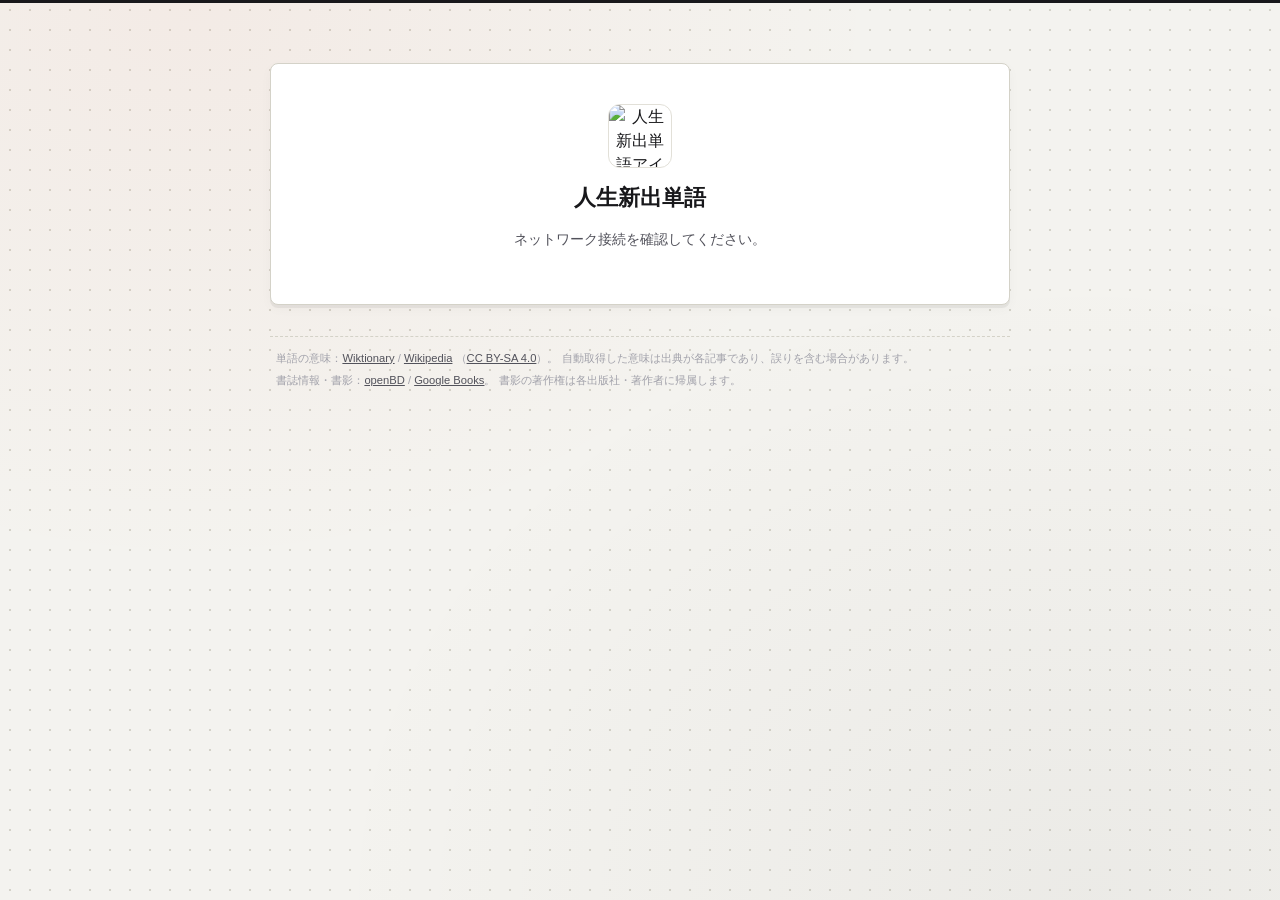
==== commit 5653b878: "スマホのUI改善" ====
--- a/index.html
+++ b/index.html
@@ -8,17 +8,17 @@
     <link rel="icon" type="image/png" href="./assets/icon.png?v=6">
     <link rel="apple-touch-icon" href="./assets/icon.png?v=6">
 
-    <link rel="stylesheet" href="./assets/main.css?v=85">
+    <link rel="stylesheet" href="./assets/main.css?v=86">
     <script src="https://www.gstatic.com/firebasejs/10.14.1/firebase-app-compat.js" defer></script>
     <script src="https://www.gstatic.com/firebasejs/10.14.1/firebase-auth-compat.js" defer></script>
     <script src="https://www.gstatic.com/firebasejs/10.14.1/firebase-database-compat.js" defer></script>
-    <script src="./assets/js/config.js?v=85" defer></script>
-    <script src="./assets/js/storage.js?v=85" defer></script>
-    <script src="./assets/js/api.js?v=85" defer></script>
-    <script src="./assets/js/kuji.js?v=85" defer></script>
-    <script src="./assets/js/ui-books.js?v=85" defer></script>
-    <script src="./assets/js/ui-words.js?v=85" defer></script>
-    <script src="./assets/js/app.js?v=85" defer></script>
+    <script src="./assets/js/config.js?v=86" defer></script>
+    <script src="./assets/js/storage.js?v=86" defer></script>
+    <script src="./assets/js/api.js?v=86" defer></script>
+    <script src="./assets/js/kuji.js?v=86" defer></script>
+    <script src="./assets/js/ui-books.js?v=86" defer></script>
+    <script src="./assets/js/ui-words.js?v=86" defer></script>
+    <script src="./assets/js/app.js?v=86" defer></script>
 </head>
 <body>
     <div class="app-wrapper">
--- a/assets/main.css
+++ b/assets/main.css
@@ -547,6 +547,27 @@
     text-shadow: 0 1px 2px rgba(0, 0, 0, 0.25);
 }
 
+.book-meta-info {
+    min-width: 0;
+    flex: 1;
+}
+
+.book-meta-title {
+    font-size: 0.88rem;
+    font-weight: 700;
+    color: var(--text-primary);
+    line-height: 1.35;
+    word-break: break-word;
+}
+
+.book-meta-sub {
+    font-size: 0.72rem;
+    color: var(--text-secondary);
+    margin-top: 0.15rem;
+    line-height: 1.3;
+    word-break: break-word;
+}
+
 .book-meta-text {
     font-weight: 600;
     color: var(--text-primary);
@@ -1728,15 +1749,35 @@
         height: 12px;
     }
     .active-book-meta {
+        flex-direction: column;
+        align-items: stretch;
+        gap: 0.55rem;
         padding-top: 0.55rem;
-        gap: 0.5rem;
+    }
+    .book-meta-left {
+        width: 100%;
+        gap: 0.75rem;
+    }
+    .book-meta-title {
+        font-size: 0.95rem;
+    }
+    .book-meta-sub {
+        font-size: 0.75rem;
+        margin-top: 0.15rem;
+    }
+    .book-meta-actions {
+        width: 100%;
+        justify-content: flex-start;
+        flex-wrap: wrap;
+        gap: 0.45rem;
+        margin-left: 0;
     }
     .btn-book-pin,
     .btn-book-cover,
     .btn-book-move,
     .btn-book-remove {
-        padding: 0.3rem 0.55rem;
-        font-size: 0.78rem;
+        padding: 0.35rem 0.65rem;
+        font-size: 0.8rem;
     }
     input, textarea, select {
         font-size: 16px !important;
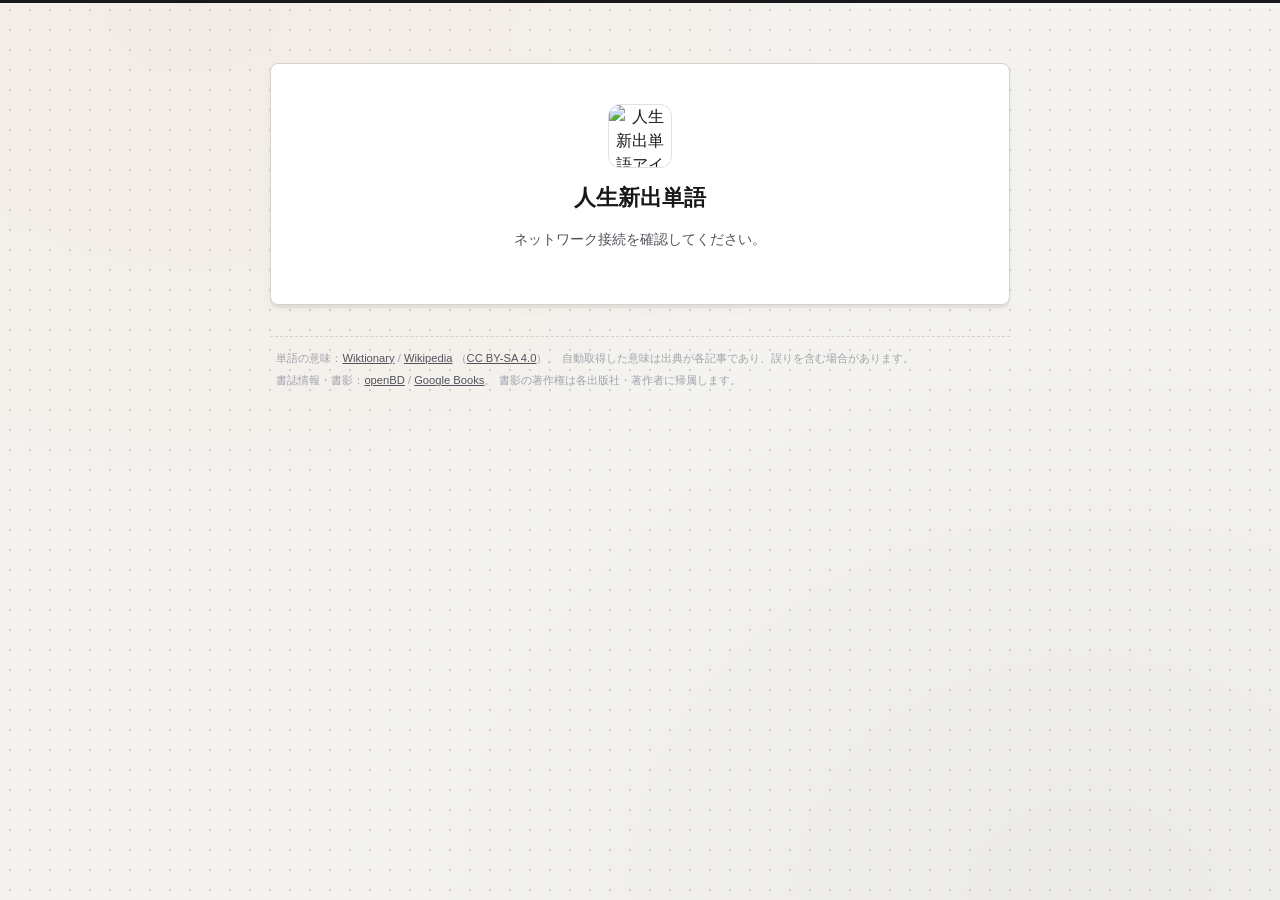
==== commit 9ebf4fe3: "ランダムピックの表示名変更と，削除ボタンの場所変更" ====
--- a/index.html
+++ b/index.html
@@ -8,17 +8,17 @@
     <link rel="icon" type="image/png" href="./assets/icon.png?v=6">
     <link rel="apple-touch-icon" href="./assets/icon.png?v=6">
 
-    <link rel="stylesheet" href="./assets/main.css?v=86">
+    <link rel="stylesheet" href="./assets/main.css?v=89">
     <script src="https://www.gstatic.com/firebasejs/10.14.1/firebase-app-compat.js" defer></script>
     <script src="https://www.gstatic.com/firebasejs/10.14.1/firebase-auth-compat.js" defer></script>
     <script src="https://www.gstatic.com/firebasejs/10.14.1/firebase-database-compat.js" defer></script>
-    <script src="./assets/js/config.js?v=86" defer></script>
-    <script src="./assets/js/storage.js?v=86" defer></script>
-    <script src="./assets/js/api.js?v=86" defer></script>
-    <script src="./assets/js/kuji.js?v=86" defer></script>
-    <script src="./assets/js/ui-books.js?v=86" defer></script>
-    <script src="./assets/js/ui-words.js?v=86" defer></script>
-    <script src="./assets/js/app.js?v=86" defer></script>
+    <script src="./assets/js/config.js?v=89" defer></script>
+    <script src="./assets/js/storage.js?v=89" defer></script>
+    <script src="./assets/js/api.js?v=89" defer></script>
+    <script src="./assets/js/kuji.js?v=89" defer></script>
+    <script src="./assets/js/ui-books.js?v=89" defer></script>
+    <script src="./assets/js/ui-words.js?v=89" defer></script>
+    <script src="./assets/js/app.js?v=89" defer></script>
 </head>
 <body>
     <div class="app-wrapper">
@@ -58,13 +58,13 @@
                 </div>
             </header>
 
-            <!-- ランダムくじ引き（山札シャッフル方式） -->
+            <!-- 単語ガチャ（山札シャッフル方式） -->
             <section class="card draw-section">
                 <div class="draw-row">
                     <div class="draw-title-group">
                         <span class="sub-title">
                             <svg class="icon-line icon-subtle" viewBox="0 0 16 16" aria-hidden="true"><path d="M2.5 5.5h8.5l-2-2M13.5 10.5H5l2 2"/></svg>
-                            ランダムピックアップ
+                            単語ガチャ
                         </span>
                     </div>
                     <button id="draw-btn" class="btn btn-primary btn-draw-compact" onclick="drawWord()">
@@ -87,12 +87,18 @@
                         本棚
                     </span>
                     <div class="book-shelf-actions">
-                        <button type="button" id="book-search-jump-btn" class="btn-isbn-toggle btn-book-search-jump" onclick="openBookSearchModal()" title="本を検索して素早く移動">
+                        <button type="button" id="book-search-jump-btn" class="btn-shelf-action" onclick="openBookSearchModal()" title="探す">
                             <svg class="icon-line" viewBox="0 0 16 16" aria-hidden="true"><path d="M11.5 6.5a5 5 0 1 1-10 0 5 5 0 0 1 10 0zm-1.5 4.5 4 4"/></svg>
-                            本を探す
+                            <span>探す</span>
                         </button>
-                        <button type="button" id="book-reorder-btn" class="btn-isbn-toggle btn-book-reorder" onclick="toggleBookReorderMode()" style="display: none;">並び替え</button>
-                        <button type="button" class="btn-isbn-toggle" onclick="toggleIsbnPanel()">＋ 本を追加</button>
+                        <button type="button" id="book-reorder-btn" class="btn-shelf-action btn-book-reorder" onclick="toggleBookReorderMode()" title="並び替え" style="display: none;">
+                            <svg class="icon-line" viewBox="0 0 16 16" aria-hidden="true"><path d="M3 5h10M9 2l4 3-4 3M13 11H3m4-3-4 3 4 3"/></svg>
+                            <span>並び替え</span>
+                        </button>
+                        <button type="button" id="book-add-toggle-btn" class="btn-shelf-action" onclick="toggleIsbnPanel()" title="追加">
+                            <svg class="icon-line" viewBox="0 0 16 16" aria-hidden="true"><path d="M8 3.2v9.6M3.2 8h9.6"/></svg>
+                            <span>追加</span>
+                        </button>
                     </div>
                 </div>
 
@@ -237,6 +243,10 @@
                         <button type="button" class="btn btn-sub" onclick="closeBookCoverModal()">キャンセル</button>
                     </div>
                     <button type="button" id="cover-modal-save-btn" class="btn btn-primary btn-modal-save" onclick="saveBookCoverModal()">この設定で保存</button>
+                </div>
+
+                <div class="cover-modal-danger-zone">
+                    <button type="button" class="btn-book-delete-danger" onclick="deleteCurrentBookFromModal()">この本を本棚から削除</button>
                 </div>
             </div>
         </div>
--- a/assets/main.css
+++ b/assets/main.css
@@ -127,35 +127,52 @@
 .book-shelf-actions {
     display: flex;
     align-items: center;
-    gap: 0.35rem;
+    gap: 0.25rem;
     margin-left: auto;
 }
 
-.btn-isbn-toggle {
-    background: #f4f3ef;
-    color: var(--text-primary);
-    border: 1px solid #d4d2c8;
+/* 本棚ヘッダーの操作ツールボタン（フラット・文字リンク型：タブのブロックと明確に区別） */
+.btn-shelf-action {
+    display: inline-flex;
+    align-items: center;
+    gap: 0.25rem;
+    padding: 0.22rem 0.5rem;
+    background: transparent;
+    color: var(--text-secondary);
+    border: none;
     border-radius: 4px;
-    padding: 0.24rem 0.6rem;
-    font-size: 0.75rem;
+    font-family: inherit;
+    font-size: 0.78rem;
     font-weight: 600;
     cursor: pointer;
     white-space: nowrap;
-    transition: background-color 0.15s;
-}
-
-.btn-isbn-toggle:hover {
-    background: #e7e5de;
-}
-
-.btn-book-reorder.active {
-    background: var(--primary-color);
-    color: #ffffff;
-    border-color: var(--primary-color);
-}
-
-.btn-book-reorder.active:hover {
-    background: var(--primary-hover);
+    transition: all 0.15s ease;
+    flex-shrink: 0;
+}
+
+.btn-shelf-action:hover {
+    background: rgba(0, 0, 0, 0.05);
+    color: var(--text-primary);
+}
+
+.btn-shelf-action.active {
+    background: #fef3c7;
+    color: #92400e;
+    font-weight: 700;
+}
+
+.btn-shelf-action.active:hover {
+    background: #fde68a;
+}
+
+.btn-shelf-action svg {
+    width: 13px;
+    height: 13px;
+    opacity: 0.85;
+}
+
+.btn-shelf-action:hover svg {
+    opacity: 1;
 }
 
 .isbn-panel {
@@ -834,7 +851,7 @@
     letter-spacing: 0.01em;
 }
 
-/* ランダムピックアップ（主張を抑えた控えめなサブバー設計） */
+/* 単語ガチャ（主張を抑えた控えめなサブバー設計） */
 .draw-section {
     background: #faf9f5;
     border: 1px dashed #ccc9be;
@@ -892,6 +909,9 @@
     border-radius: 6px;
     padding: 0.55rem 0.85rem;
     text-align: left;
+    display: flex;
+    flex-direction: column;
+    gap: 0.35rem;
 }
 
 .draw-result-box.popping {
@@ -1722,9 +1742,13 @@
     .book-shelf-top {
         gap: 0.4rem;
     }
-    .btn-isbn-toggle {
-        padding: 0.35rem 0.65rem;
+    .btn-shelf-action {
+        padding: 0.35rem 0.5rem;
         font-size: 0.82rem;
+    }
+    .btn-shelf-action svg {
+        width: 14px;
+        height: 14px;
     }
     .book-tabs {
         gap: 0.45rem;
@@ -1981,7 +2005,13 @@
 }
 
 .draw-result-box .word-source {
-    margin-top: 0.5rem;
+    margin-top: 0.2rem;
+    display: inline-flex;
+    align-items: center;
+    white-space: normal;
+    word-break: break-word;
+    font-size: 0.72rem;
+    color: var(--text-secondary);
 }
 
 /* 編集欄内の削除ボタン（誤タップ防止のため保存側と離して配置） */
@@ -2296,3 +2326,25 @@
     color: #047857;
     border: 1px solid #a7f3d0;
 }
+
+.cover-modal-danger-zone {
+    margin-top: 0.5rem;
+    padding-top: 0.65rem;
+    border-top: 1px dashed #e5e3dc;
+    text-align: right;
+}
+
+.btn-book-delete-danger {
+    background: none;
+    border: none;
+    color: var(--text-muted);
+    font-size: 0.74rem;
+    text-decoration: underline;
+    cursor: pointer;
+    padding: 0.2rem 0.4rem;
+    transition: color 0.15s;
+}
+
+.btn-book-delete-danger:hover {
+    color: #dc2626;
+}
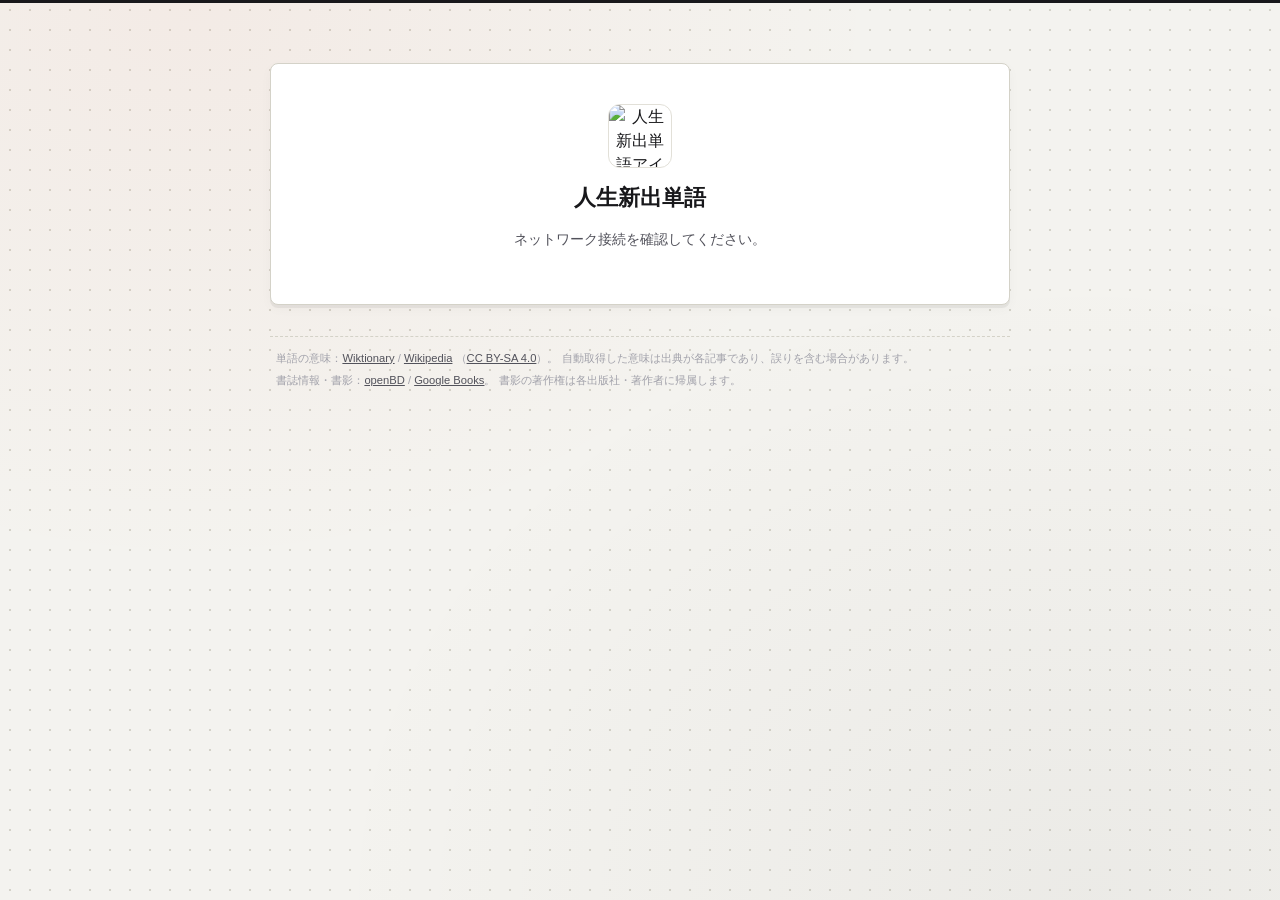
==== commit 443cfd2f: "ログインと起動時の問題解決" ====
--- a/index.html
+++ b/index.html
@@ -8,17 +8,34 @@
     <link rel="icon" type="image/png" href="./assets/icon.png?v=6">
     <link rel="apple-touch-icon" href="./assets/icon.png?v=6">
 
-    <link rel="stylesheet" href="./assets/main.css?v=89">
+    <link rel="stylesheet" href="./assets/main.css?v=90">
+    <script>
+        // ログイン状態・リダイレクト復帰の事前判定（初期レンダリング時の画面チラつき・再ゲート表示を防止）
+        (function() {
+            try {
+                var isLocal = (location.hostname === "localhost" || location.hostname === "127.0.0.1" || location.protocol === "file:");
+                var hasAuthHint = (localStorage.getItem("kuji_logged_in_hint") === "1");
+                var hasLocalPreview = (isLocal && sessionStorage.getItem("kuji_local_preview") === "1");
+                var isRedirecting = (sessionStorage.getItem("kuji_redirect_login") === "1");
+
+                if (hasAuthHint || hasLocalPreview) {
+                    document.documentElement.classList.add("auth-hint-logged-in");
+                } else if (isRedirecting) {
+                    document.documentElement.classList.add("auth-hint-redirecting");
+                }
+            } catch (e) {}
+        })();
+    </script>
     <script src="https://www.gstatic.com/firebasejs/10.14.1/firebase-app-compat.js" defer></script>
     <script src="https://www.gstatic.com/firebasejs/10.14.1/firebase-auth-compat.js" defer></script>
     <script src="https://www.gstatic.com/firebasejs/10.14.1/firebase-database-compat.js" defer></script>
-    <script src="./assets/js/config.js?v=89" defer></script>
-    <script src="./assets/js/storage.js?v=89" defer></script>
-    <script src="./assets/js/api.js?v=89" defer></script>
-    <script src="./assets/js/kuji.js?v=89" defer></script>
-    <script src="./assets/js/ui-books.js?v=89" defer></script>
-    <script src="./assets/js/ui-words.js?v=89" defer></script>
-    <script src="./assets/js/app.js?v=89" defer></script>
+    <script src="./assets/js/config.js?v=90" defer></script>
+    <script src="./assets/js/storage.js?v=90" defer></script>
+    <script src="./assets/js/api.js?v=90" defer></script>
+    <script src="./assets/js/kuji.js?v=90" defer></script>
+    <script src="./assets/js/ui-books.js?v=90" defer></script>
+    <script src="./assets/js/ui-words.js?v=90" defer></script>
+    <script src="./assets/js/app.js?v=90" defer></script>
 </head>
 <body>
     <div class="app-wrapper">
--- a/assets/main.css
+++ b/assets/main.css
@@ -68,6 +68,18 @@
     width: 100%;
 }
 
+/* ログイン状態のチラつき・初期遷移防止（FOUC対策） */
+html.auth-hint-logged-in #login-gate {
+    display: none !important;
+}
+html.auth-hint-logged-in #app-main {
+    display: flex !important;
+}
+html.auth-hint-redirecting #gate-login-btn,
+html.auth-hint-redirecting #gate-local-btn {
+    display: none !important;
+}
+
 /* ログイン必須ゲート画面 */
 .login-gate-card {
     display: flex;
@@ -337,17 +349,18 @@
 }
 
 .book-tab-color-dot {
-    width: 8px;
-    height: 8px;
+    width: 9px;
+    height: 9px;
     border-radius: 50%;
     flex-shrink: 0;
-    box-shadow: 0 0 0 1px rgba(0, 0, 0, 0.12);
-    transition: transform 0.15s ease;
+    box-sizing: border-box;
+    border: 1px solid rgba(0, 0, 0, 0.25);
+    margin: 0 2px 0 1px;
 }
 
 .book-tab.active .book-tab-color-dot {
-    box-shadow: 0 0 0 1.5px #ffffff;
-    transform: scale(1.1);
+    border-color: rgba(0, 0, 0, 0.35);
+    box-shadow: 0 0 0 1.2px #ffffff;
 }
 
 .book-tab-title {
@@ -508,8 +521,8 @@
     height: 50px;
     object-fit: cover;
     border-radius: 3px;
-    border: 1px solid rgba(0, 0, 0, 0.15);
-    box-shadow: 0 1px 3px rgba(24, 24, 27, 0.12);
+    border: 1px solid rgba(0, 0, 0, 0.22);
+    box-shadow: 0 2px 5px rgba(24, 24, 27, 0.15), 0 0 0 1px rgba(0, 0, 0, 0.05);
     flex-shrink: 0;
     background-color: #f4f3ef;
 }
@@ -518,7 +531,8 @@
     width: 72px;
     height: 100px;
     border-radius: 4px;
-    box-shadow: 0 4px 10px rgba(24, 24, 27, 0.18);
+    border: 1px solid rgba(0, 0, 0, 0.25);
+    box-shadow: 0 6px 16px rgba(24, 24, 27, 0.2), 0 0 0 1px rgba(0, 0, 0, 0.08);
 }
 
 .book-cover-placeholder {
@@ -533,12 +547,13 @@
     font-weight: 700;
     line-height: 1.15;
     background-image: 
-        linear-gradient(to right, rgba(0, 0, 0, 0.25) 0, rgba(0, 0, 0, 0.16) 2px, rgba(255, 255, 255, 0.15) 3px, transparent 4px),
+        linear-gradient(to right, rgba(0, 0, 0, 0.22) 0, rgba(0, 0, 0, 0.12) 2px, rgba(255, 255, 255, 0.2) 3px, transparent 5px),
+        linear-gradient(to left, rgba(0, 0, 0, 0.08) 0, transparent 3px),
         linear-gradient(135deg, rgba(255, 255, 255, 0.16) 0%, transparent 60%);
-    border: 1px solid rgba(0, 0, 0, 0.18);
-    border-left: 3px solid rgba(0, 0, 0, 0.32);
+    border: 1px solid rgba(0, 0, 0, 0.22);
+    border-left: 3.5px solid rgba(0, 0, 0, 0.4);
     border-radius: 2px 4px 4px 2px;
-    box-shadow: 1px 1px 3px rgba(0, 0, 0, 0.12), inset 0 0 4px rgba(0, 0, 0, 0.08);
+    box-shadow: 0 2px 5px rgba(0, 0, 0, 0.14), 1px 1px 2px rgba(0, 0, 0, 0.08);
     text-align: center;
     word-break: break-all;
     overflow: hidden;
@@ -551,9 +566,22 @@
     height: 100px;
     font-size: 0.78rem;
     padding: 6px 8px 6px 12px;
-    border-left-width: 5px;
+    border: 1px solid rgba(0, 0, 0, 0.25);
+    border-left: 6px solid rgba(0, 0, 0, 0.45);
     border-radius: 3px 6px 6px 3px;
-    box-shadow: 2px 4px 12px rgba(0, 0, 0, 0.2);
+    box-shadow: 0 6px 16px rgba(0, 0, 0, 0.2), 1px 2px 4px rgba(0, 0, 0, 0.12);
+}
+
+.book-cover-placeholder.is-light-bg {
+    border-color: rgba(0, 0, 0, 0.28);
+    border-left-color: rgba(0, 0, 0, 0.5);
+    box-shadow: 0 2px 6px rgba(0, 0, 0, 0.18), 0 0 0 1px rgba(0, 0, 0, 0.1);
+}
+
+.book-cover-placeholder.is-light-bg.is-large {
+    border-color: rgba(0, 0, 0, 0.32);
+    border-left-color: rgba(0, 0, 0, 0.55);
+    box-shadow: 0 6px 18px rgba(0, 0, 0, 0.22), 0 0 0 1px rgba(0, 0, 0, 0.12);
 }
 
 .book-cover-placeholder .book-cover-title {
@@ -562,6 +590,11 @@
     word-break: break-all;
     letter-spacing: -0.02em;
     text-shadow: 0 1px 2px rgba(0, 0, 0, 0.25);
+}
+
+.book-cover-placeholder.is-light-bg .book-cover-title {
+    text-shadow: none;
+    font-weight: 700;
 }
 
 .book-meta-info {
@@ -1763,6 +1796,7 @@
     .book-tab-color-dot {
         width: 10px;
         height: 10px;
+        margin: 0 3px 0 1px;
     }
     .book-tab-count {
         font-size: 0.76rem;
@@ -1995,13 +2029,17 @@
     text-overflow: ellipsis;
     white-space: nowrap;
     max-width: 100%;
+    padding: 1px 2px 1px 1px;
 }
 
 .word-source-dot {
-    width: 6px;
-    height: 6px;
+    width: 7px;
+    height: 7px;
     border-radius: 50%;
     flex-shrink: 0;
+    box-sizing: border-box;
+    border: 1px solid rgba(0, 0, 0, 0.25);
+    margin: 0 1px;
 }
 
 .draw-result-box .word-source {
@@ -2154,9 +2192,9 @@
     display: flex;
     align-items: center;
     gap: 1rem;
-    padding: 0.75rem;
-    background: #fbfaf7;
-    border: 1px solid #ebe8e1;
+    padding: 0.85rem 1rem;
+    background: #eae7dd;
+    border: 1px solid #d8d4c7;
     border-radius: 8px;
 }
 
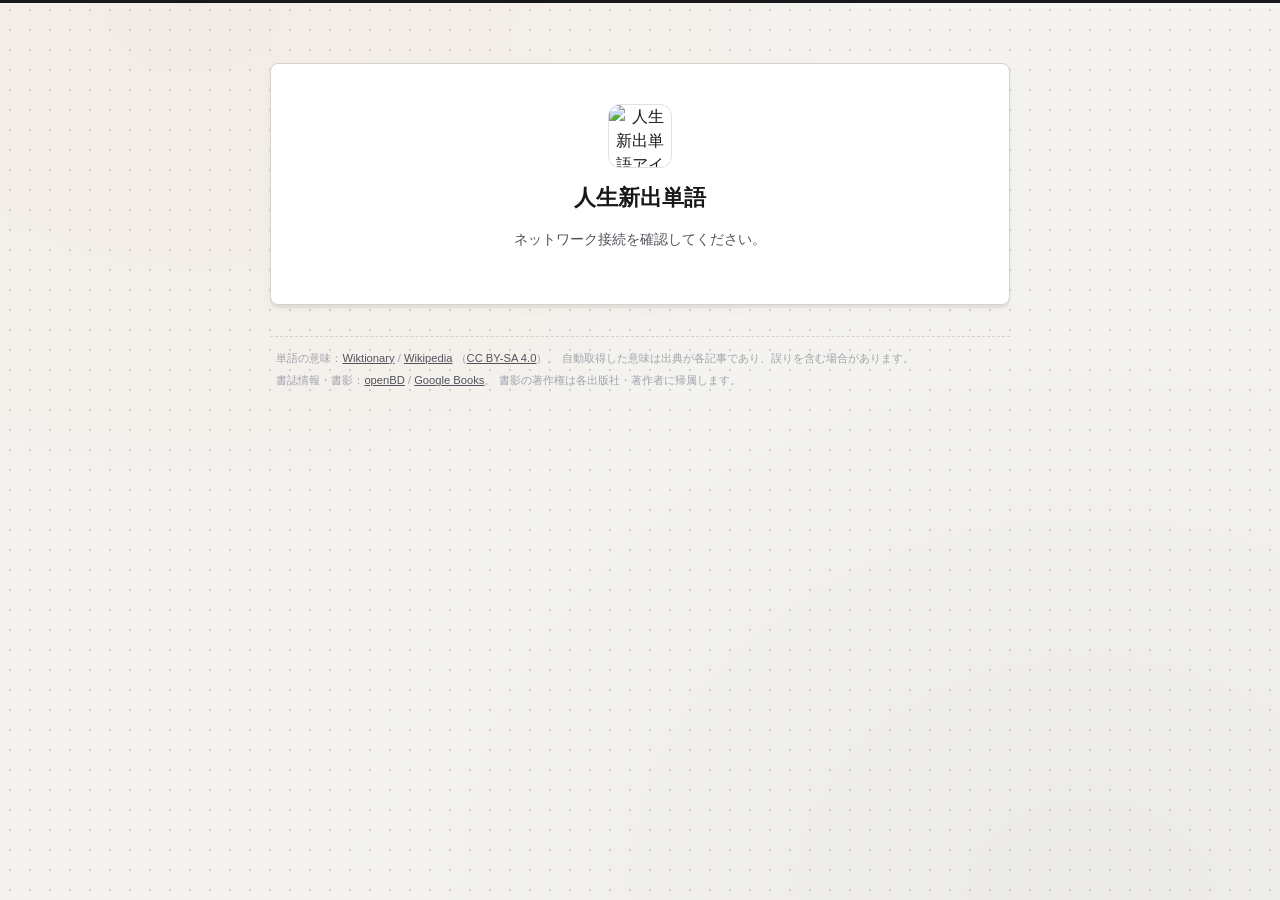
==== commit 1b912eda: "単語の並び順機能を追加し、UIを更新。リスト関連の文言を修正。" ====
--- a/index.html
+++ b/index.html
@@ -8,7 +8,7 @@
     <link rel="icon" type="image/png" href="./assets/icon.png?v=6">
     <link rel="apple-touch-icon" href="./assets/icon.png?v=6">
 
-    <link rel="stylesheet" href="./assets/main.css?v=90">
+    <link rel="stylesheet" href="./assets/main.css?v=97">
     <script>
         // ログイン状態・リダイレクト復帰の事前判定（初期レンダリング時の画面チラつき・再ゲート表示を防止）
         (function() {
@@ -16,12 +16,22 @@
                 var isLocal = (location.hostname === "localhost" || location.hostname === "127.0.0.1" || location.protocol === "file:");
                 var hasAuthHint = (localStorage.getItem("kuji_logged_in_hint") === "1");
                 var hasLocalPreview = (isLocal && sessionStorage.getItem("kuji_local_preview") === "1");
-                var isRedirecting = (sessionStorage.getItem("kuji_redirect_login") === "1");
+                var pendingVal = sessionStorage.getItem("kuji_auth_pending") || localStorage.getItem("kuji_auth_pending") || "";
+                var isAuthPending = false;
+                if (pendingVal === "1") {
+                    isAuthPending = true;
+                } else if (pendingVal) {
+                    var ts = Number(pendingVal);
+                    isAuthPending = (ts > 0 && (Date.now() - ts) < 60000);
+                }
+                if (!isAuthPending && sessionStorage.getItem("kuji_redirect_login") === "1") {
+                    isAuthPending = true;
+                }
 
                 if (hasAuthHint || hasLocalPreview) {
                     document.documentElement.classList.add("auth-hint-logged-in");
-                } else if (isRedirecting) {
-                    document.documentElement.classList.add("auth-hint-redirecting");
+                } else if (isAuthPending) {
+                    document.documentElement.classList.add("auth-hint-pending");
                 }
             } catch (e) {}
         })();
@@ -29,13 +39,13 @@
     <script src="https://www.gstatic.com/firebasejs/10.14.1/firebase-app-compat.js" defer></script>
     <script src="https://www.gstatic.com/firebasejs/10.14.1/firebase-auth-compat.js" defer></script>
     <script src="https://www.gstatic.com/firebasejs/10.14.1/firebase-database-compat.js" defer></script>
-    <script src="./assets/js/config.js?v=90" defer></script>
-    <script src="./assets/js/storage.js?v=90" defer></script>
-    <script src="./assets/js/api.js?v=90" defer></script>
-    <script src="./assets/js/kuji.js?v=90" defer></script>
-    <script src="./assets/js/ui-books.js?v=90" defer></script>
-    <script src="./assets/js/ui-words.js?v=90" defer></script>
-    <script src="./assets/js/app.js?v=90" defer></script>
+    <script src="./assets/js/config.js?v=97" defer></script>
+    <script src="./assets/js/storage.js?v=98" defer></script>
+    <script src="./assets/js/api.js?v=93" defer></script>
+    <script src="./assets/js/kuji.js?v=93" defer></script>
+    <script src="./assets/js/ui-books.js?v=98" defer></script>
+    <script src="./assets/js/ui-words.js?v=99" defer></script>
+    <script src="./assets/js/app.js?v=96" defer></script>
 </head>
 <body>
     <div class="app-wrapper">
@@ -96,12 +106,12 @@
                 </div>
             </section>
 
-            <!-- 本棚（ISBN / 書籍ごと）セレクター -->
+            <!-- リストセレクター -->
             <section class="card book-shelf-card">
                 <div class="book-shelf-top">
                     <span class="sub-title">
                         <svg class="icon-line icon-subtle" viewBox="0 0 16 16" aria-hidden="true"><path d="M2.5 3.5h4.2c1 0 1.3.4 1.3 1.2v8.3c0-.6-.5-1-1.3-1H2.5V3.5zm11 0H9.3c-1 0-1.3.4-1.3 1.2v8.3c0-.6.5-1 1.3-1h4.2V3.5z"/></svg>
-                        本棚
+                        リスト
                     </span>
                     <div class="book-shelf-actions">
                         <button type="button" id="book-search-jump-btn" class="btn-shelf-action" onclick="openBookSearchModal()" title="探す">
@@ -121,14 +131,14 @@
 
                 <div id="isbn-panel" class="isbn-panel" style="display: none;">
                     <div class="isbn-input-row">
-                        <input type="text" id="isbn-input" placeholder="本のタイトル・著者名 または ISBNコード" onkeydown="handleIsbnKey(event)">
+                        <input type="text" id="isbn-input" placeholder="リスト名、または本のタイトル・ISBN" onkeydown="handleIsbnKey(event)">
                         <button type="button" id="isbn-submit-btn" class="btn-quick-add" onclick="addBookByIsbn()">検索・追加</button>
                     </div>
-                    <div id="isbn-status" class="isbn-status">本のタイトルやISBNから書名・著者・表紙を検索します（オリジナルの本としても作成可能）</div>
+                    <div id="isbn-status" class="isbn-status">新しいリストを作成できます（本のタイトルやISBNから書籍情報・表紙の検索も可能）</div>
                     <div id="isbn-search-results" class="isbn-search-results"></div>
                 </div>
 
-                <div id="book-tabs" class="book-tabs" role="tablist" aria-label="書籍の切り替え"></div>
+                <div id="book-tabs" class="book-tabs" role="tablist" aria-label="リストの切り替え"></div>
                 <div id="active-book-meta" class="active-book-meta" style="display: none;"></div>
             </section>
 
@@ -144,7 +154,10 @@
                     </div>
                     <div class="list-header-actions">
                         <span id="save-feedback" class="save-feedback" aria-live="polite"></span>
-                        <button type="button" id="batch-dict-btn" class="btn btn-sub" onclick="batchFetchMissingMeanings()" title="この本の中で意味が未登録の単語を辞書から一括検索">辞書補完</button>
+                        <div class="sort-segmented" role="group" aria-label="単語の並び順">
+                            <button type="button" id="word-sort-asc-btn" class="sort-seg-btn active" onclick="setWordSortOrder('asc')" aria-pressed="true">古い順</button>
+                            <button type="button" id="word-sort-desc-btn" class="sort-seg-btn" onclick="setWordSortOrder('desc')" aria-pressed="false">新しい順</button>
+                        </div>
                     </div>
                 </div>
 
@@ -189,16 +202,16 @@
             </div>
         </div>
 
-        <!-- 本クイック検索モーダル -->
+        <!-- リストクイック検索モーダル -->
         <div id="book-search-modal" class="modal-backdrop" style="display: none;" role="dialog" aria-modal="true" aria-labelledby="book-search-modal-title">
             <div class="card modal-card book-search-modal-card">
                 <div class="modal-header">
-                    <span class="count-badge" id="book-search-total-count">全0冊</span>
-                    <h3 id="book-search-modal-title" class="modal-word-title">本を探す</h3>
+                    <span class="count-badge" id="book-search-total-count">全0件</span>
+                    <h3 id="book-search-modal-title" class="modal-word-title">リストを探す</h3>
                 </div>
                 <div class="book-search-modal-body">
                     <div class="book-search-input-wrap">
-                        <input type="search" id="book-search-filter-input" class="inline-edit-input book-search-filter-input" placeholder="書名・著者名で絞り込み..." autocomplete="off">
+                        <input type="search" id="book-search-filter-input" class="inline-edit-input book-search-filter-input" placeholder="リスト名・著者名で絞り込み..." autocomplete="off">
                     </div>
                     <div id="book-search-modal-list" class="book-search-modal-list" role="listbox"></div>
                 </div>
@@ -212,8 +225,8 @@
         <div id="book-cover-modal" class="modal-backdrop" style="display: none;" role="dialog" aria-modal="true" aria-labelledby="cover-modal-title">
             <div class="card modal-card cover-modal-card">
                 <div class="modal-header">
-                    <span class="count-badge">書影・表紙</span>
-                    <h3 id="cover-modal-title" class="modal-word-title">書影の設定</h3>
+                    <span class="count-badge">表紙・カラー</span>
+                    <h3 id="cover-modal-title" class="modal-word-title">表紙・カラー設定</h3>
                 </div>
                 <div id="cover-modal-book-name" class="cover-modal-book-name"></div>
 
@@ -222,7 +235,7 @@
                     <div id="cover-modal-preview" class="cover-modal-preview-box"></div>
                     <div class="cover-modal-preview-info">
                         <span id="cover-modal-type-badge" class="cover-type-badge">単色カラー</span>
-                        <p class="cover-preview-hint">本棚や一覧で表示される表紙デザインです</p>
+                        <p class="cover-preview-hint">リストや一覧で表示される表紙デザインです</p>
                     </div>
                 </div>
 
@@ -263,7 +276,7 @@
                 </div>
 
                 <div class="cover-modal-danger-zone">
-                    <button type="button" class="btn-book-delete-danger" onclick="deleteCurrentBookFromModal()">この本を本棚から削除</button>
+                    <button type="button" class="btn-book-delete-danger" onclick="deleteCurrentBookFromModal()">このリストを削除</button>
                 </div>
             </div>
         </div>
@@ -276,9 +289,9 @@
                     <h3 id="word-add-modal-title" class="modal-word-title">単語を追加</h3>
                 </div>
 
-                <!-- 登録先の本を選択 -->
+                <!-- 登録先のリストを選択 -->
                 <div class="word-add-target-row">
-                    <label for="word-add-book-select" class="word-add-label">登録先の本：</label>
+                    <label for="word-add-book-select" class="word-add-label">登録先リスト：</label>
                     <select id="word-add-book-select" class="word-add-select"></select>
                 </div>
 
--- a/assets/main.css
+++ b/assets/main.css
@@ -76,7 +76,9 @@
     display: flex !important;
 }
 html.auth-hint-redirecting #gate-login-btn,
-html.auth-hint-redirecting #gate-local-btn {
+html.auth-hint-redirecting #gate-local-btn,
+html.auth-hint-pending #gate-login-btn,
+html.auth-hint-pending #gate-local-btn {
     display: none !important;
 }
 
@@ -994,6 +996,42 @@
     flex-wrap: wrap;
 }
 
+.sort-segmented {
+    display: inline-flex;
+    align-items: center;
+    background-color: var(--bg-color);
+    border: 1px solid var(--border-color);
+    border-radius: var(--radius-btn);
+    padding: 2px;
+    gap: 2px;
+}
+
+.sort-seg-btn {
+    appearance: none;
+    border: none;
+    background: transparent;
+    color: var(--text-secondary);
+    font-family: inherit;
+    font-size: 0.78rem;
+    font-weight: 500;
+    padding: 0.25rem 0.55rem;
+    border-radius: 4px;
+    cursor: pointer;
+    line-height: 1.2;
+    transition: background-color 0.15s ease, color 0.15s ease;
+    white-space: nowrap;
+}
+
+.sort-seg-btn:hover:not(.active) {
+    color: var(--text-primary);
+}
+
+.sort-seg-btn.active {
+    background-color: var(--primary-color);
+    color: #ffffff;
+    font-weight: 600;
+}
+
 
 .list-title-wrap {
     display: flex;
